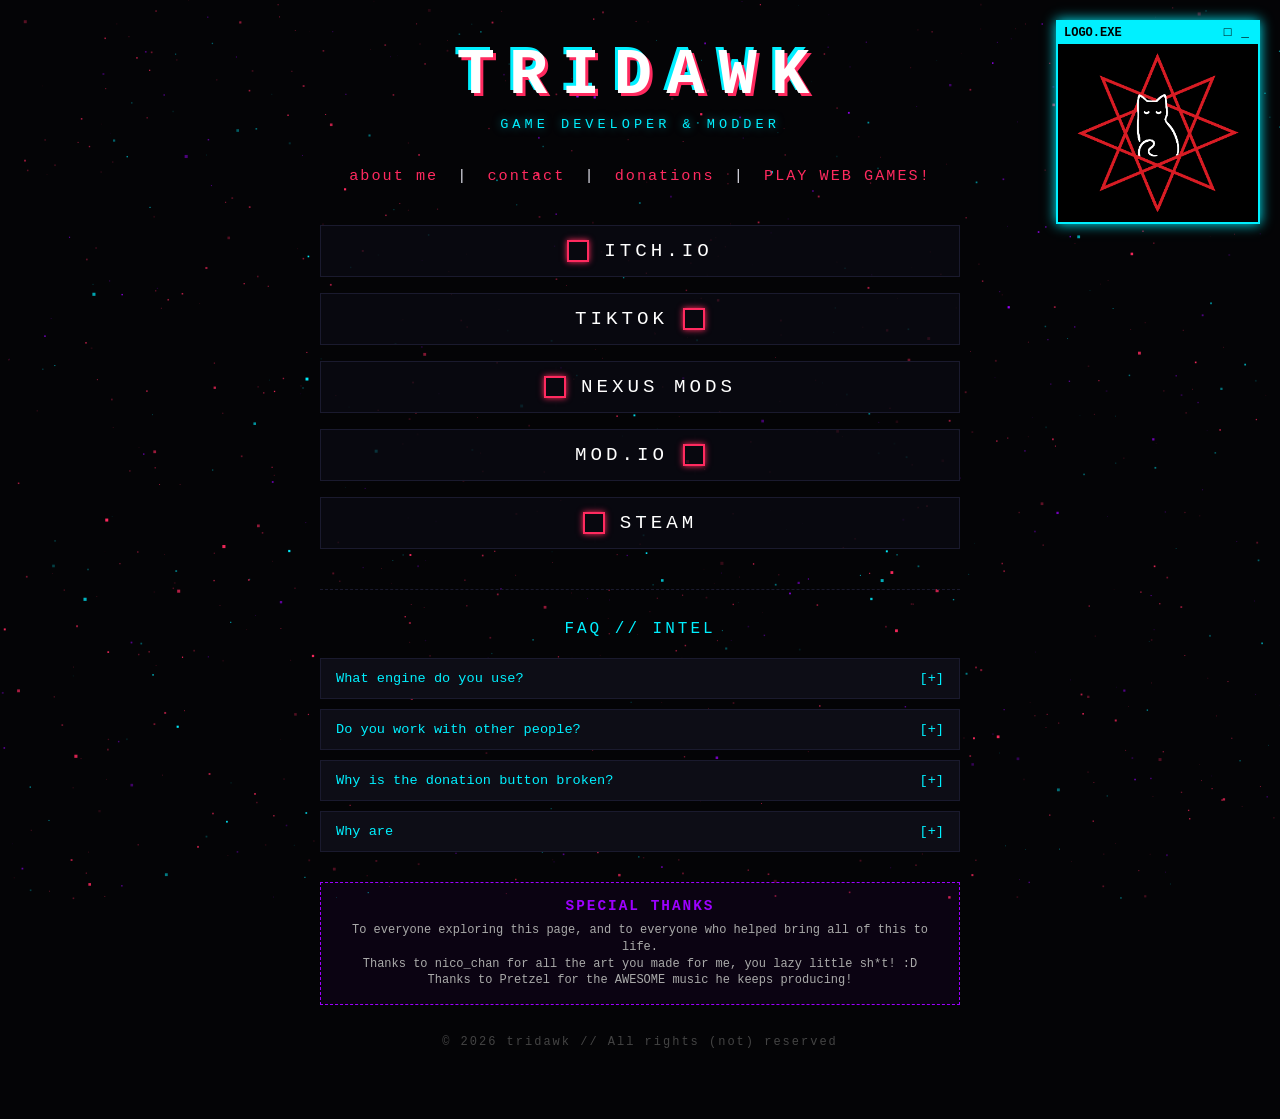
==== index.html @ 1ad796dc "Update index.html" ====
<!DOCTYPE html>
<html lang="es">
<head>
    <meta charset="UTF-8">
    <meta name="viewport" content="width=device-width, initial-scale=1.0">
    <title>tridawk</title>

    <link rel="icon" type="image/png" sizes="48x48" href="logo.png">
    <link rel="shortcut icon" href="logo.png">
    
    <meta name="description" content="Official website of tridawk. Indie developer, mods, and web games.">
    <style>
        :root {
            --bg-color: #040406;
            --text-color: #dcdce6;
            --pink-accent: #ff2a5f;
            --cyan-accent: #00f0ff;
            --purple-accent: #9d00ff;
            --red-accent: #ff0000;
            --border-color: #1a1a2e;
        }

        body {
            background-color: var(--bg-color);
            color: var(--text-color);
            font-family: 'Courier New', Courier, monospace;
            margin: 0;
            padding: 0;
            display: flex;
            flex-direction: column;
            align-items: center;
            min-height: 100vh;
            overflow-x: hidden;
            user-select: none;
        }

        #logo-corner {
            position: fixed;
            top: 20px;
            right: 20px;
            width: 200px;
            height: 200px;
            border: 2px solid var(--cyan-accent);
            box-shadow: 0 0 12px var(--cyan-accent);
            overflow: hidden;
            z-index: 100;
            background: #000;
            display: flex;
            flex-direction: column;
            transition: width 0.3s cubic-bezier(0.4, 0, 0.2, 1), height 0.3s cubic-bezier(0.4, 0, 0.2, 1), box-shadow 0.3s;
        }

        /* minimized */
        #logo-corner.minimized {
            height: 30px !important;
            width: 110px !important;
            box-shadow: 0 0 6px var(--cyan-accent);
        }

        /* Maximized */
        #logo-corner.expanded {
            top: 0 !important;
            left: 0 !important;
            width: 100vw !important;
            height: 100vh !important;
            z-index: 1000;
            box-shadow: none;
            border: none;
            background: rgba(0, 0, 0, 0.95);
        }

        .window-titlebar {
            background: var(--cyan-accent);
            color: #000;
            height: 22px;
            display: flex;
            justify-content: space-between;
            align-items: center;
            padding: 0 6px;
            font-size: 0.75rem;
            font-weight: bold;
            cursor: move; 
        }

        #logo-corner.expanded .window-titlebar {
            height: 35px;
            padding: 0 15px;
            font-size: 0.9rem;
            cursor: default;
        }

        .window-controls {
            display: flex;
            gap: 4px;
        }

        .win-btn {
            background: none;
            border: none;
            color: #000;
            font-family: inherit;
            font-weight: bold;
            font-size: 0.8rem;
            cursor: pointer;
            padding: 0 3px;
            line-height: 1;
        }

        .win-btn:hover {
            color: var(--pink-accent);
        }

        .btn-download {
            display: none;
        }

        #logo-corner.expanded .btn-download {
            display: inline-block;
        }

        #logo-corner img {
            width: 100%;
            height: calc(100% - 22px);
            object-fit: cover;
            transition: opacity 0.2s;
            cursor: zoom-in;
        }

        #logo-corner.expanded img {
            height: calc(100vh - 35px);
            object-fit: contain;
            cursor: zoom-out;
        }

        #logo-corner.minimized img {
            display: none;
        }

        /*background */
        #bgCanvas {
            position: fixed;
            top: 0;
            left: 0;
            width: 100%;
            height: 100%;
            z-index: -1;
            pointer-events: none;
        }

        .container {
            max-width: 680px;
            width: 100%;
            padding: 40px 20px;
            box-sizing: border-box;
            text-align: center;
            z-index: 1;
        }

        /*neoneffect*/
        h1 {
            font-size: 4rem;
            letter-spacing: 14px;
            color: #fff;
            margin: 0 0 5px 0;
            text-transform: uppercase;
            text-shadow: 3px 3px var(--pink-accent), -3px -3px var(--cyan-accent);
            animation: glitchTitle 4s infinite;
        }

        @keyframes glitchTitle {
            0% { transform: translate(0); }
            20% { transform: translate(-2px, 2px); }
            40% { transform: translate(-2px, -2px); }
            60% { transform: translate(2px, 2px); }
            80% { transform: translate(2px, -2px); }
            100% { transform: translate(0); }
        }

        .subtitle {
            font-size: 0.85rem;
            color: var(--cyan-accent);
            letter-spacing: 4px;
            text-transform: uppercase;
            margin-bottom: 35px;
            text-shadow: 0 0 8px rgba(0, 240, 255, 0.5);
        }

        /*nav bar */
        .nav-bar {
            margin-bottom: 40px;
            font-size: 0.95rem;
            letter-spacing: 2px;
        }

        .nav-link {
            color: var(--pink-accent);
            text-decoration: none;
            cursor: pointer;
            transition: all 0.2s ease;
            padding: 0 8px;
            display: inline-block;
        }

        .nav-link:hover {
            color: var(--cyan-accent);
            text-shadow: 0 0 10px var(--pink-accent);
            transform: translateY(-2px);
        }

        /* Links Grid */
        .links-grid {
            display: flex;
            flex-direction: column;
            gap: 16px;
            margin-top: 10px;
        }

        .link-row {
            display: flex;
            align-items: center;
            justify-content: center;
            gap: 15px;
            text-decoration: none;
            color: #fff;
            font-size: 1.2rem;
            letter-spacing: 4px;
            padding: 14px;
            border: 1px solid var(--border-color);
            transition: all 0.25s ease;
            background: rgba(10, 10, 18, 0.8);
            position: relative;
            overflow: hidden;
        }

        .link-row:hover {
            border-color: var(--cyan-accent);
            background: rgba(0, 240, 255, 0.08);
            transform: scale(1.02);
            color: var(--cyan-accent);
            box-shadow: 0 0 15px rgba(0, 240, 255, 0.2);
        }

        /* icon boxez<z */
        .icon-box {
            width: 18px;
            height: 18px;
            border: 2px solid var(--pink-accent);
            box-shadow: 0 0 6px var(--pink-accent);
            display: inline-block;
            transition: all 0.3s ease;
        }

        .link-row:hover .icon-box {
            border-color: var(--cyan-accent);
            box-shadow: 0 0 10px var(--cyan-accent);
            transform: rotate(90deg) scale(1.1);
        }

        /* FAQ Section */
        .faq-section {
            margin-top: 40px;
            border-top: 1px dashed var(--border-color);
            padding-top: 30px;
            text-align: left;
        }

        .faq-title {
            color: var(--cyan-accent);
            font-size: 1rem;
            text-align: center;
            margin-bottom: 20px;
            letter-spacing: 3px;
            text-transform: uppercase;
        }

        .faq-item {
            border: 1px solid var(--border-color);
            margin-bottom: 10px;
            background: #0d0d16;
            transition: border-color 0.2s;
        }

        .faq-item:hover {
            border-color: var(--purple-accent);
        }

        .faq-question {
            padding: 12px 15px;
            cursor: pointer;
            font-size: 0.85rem;
            color: var(--cyan-accent);
            display: flex;
            justify-content: space-between;
            align-items: center;
        }

        .faq-answer {
            padding: 0 15px 12px 15px;
            font-size: 0.8rem;
            color: #999;
            line-height: 1.5;
            display: none;
            border-top: 1px dashed var(--border-color);
        }

        .faq-item.active .faq-answer {
            display: block;
            padding-top: 10px;
        }

        /* Special Thanks Section */
        .special-thanks {
            margin-top: 30px;
            padding: 15px;
            background: rgba(157, 0, 255, 0.05);
            border: 1px dashed var(--purple-accent);
            text-align: center;
        }

        .special-thanks h3 {
            color: var(--purple-accent);
            font-size: 0.9rem;
            letter-spacing: 2px;
            margin: 0 0 8px 0;
            text-transform: uppercase;
        }

        .special-thanks p {
            color: #aaa;
            font-size: 0.75rem;
            margin: 0;
            line-height: 1.4;
        }

        /* Modals */
        .modal {
            display: none;
            position: fixed;
            top: 0;
            left: 0;
            width: 100%;
            height: 100%;
            background: rgba(2, 2, 5, 0.9);
            backdrop-filter: blur(6px);
            z-index: 100;
            justify-content: center;
            align-items: center;
        }

        .modal-content {
            background: #090910;
            border: 2px solid var(--pink-accent);
            padding: 30px;
            max-width: 520px;
            width: 90%;
            max-height: 85vh;
            overflow-y: auto;
            position: relative;
            text-align: center;
            box-shadow: 0 0 30px rgba(255, 42, 95, 0.3);
        }

        .close-btn {
            position: absolute;
            top: 10px;
            right: 15px;
            color: #666;
            font-size: 1.4rem;
            cursor: pointer;
            transition: color 0.2s;
        }

        .close-btn:hover {
            color: var(--cyan-accent);
        }

        /* Game Selector Menu */
        .game-selector {
            display: flex;
            justify-content: center;
            gap: 6px;
            margin-bottom: 12px;
            flex-wrap: wrap;
        }

        .game-btn {
            background: #111;
            color: var(--text-color);
            border: 1px solid var(--border-color);
            padding: 6px 10px;
            font-family: inherit;
            font-size: 0.7rem;
            cursor: pointer;
            letter-spacing: 1px;
            transition: all 0.2s ease;
        }

        .game-btn:hover, .game-btn.active {
            border-color: var(--cyan-accent);
            color: var(--cyan-accent);
            background: rgba(0, 240, 255, 0.1);
            box-shadow: 0 0 8px rgba(0, 240, 255, 0.3);
        }

        .game-screen {
            display: none;
            flex-direction: column;
            align-items: center;
        }

        .game-screen.active {
            display: flex;
        }

        .score-board {
            font-size: 0.8rem;
            color: var(--pink-accent);
            margin-bottom: 6px;
            letter-spacing: 2px;
            font-weight: bold;
            display: flex;
            gap: 15px;
            justify-content: center;
        }

        canvas.game-canvas {
            border: 2px solid var(--pink-accent);
            background: #000;
            cursor: pointer;
            outline: none;
            box-shadow: 0 0 12px rgba(255, 42, 95, 0.2);
            touch-action: none;
        }

        .game-hint {
            font-size: 0.7rem;
            color: var(--cyan-accent);
            margin-top: 8px;
            letter-spacing: 1px;
            display: block;
        }

        /* Mobile Controls */
        .mobile-controls {
            display: flex;
            flex-direction: column;
            align-items: center;
            gap: 5px;
            margin-top: 12px;
            width: 100%;
            transition: opacity 0.3s ease;
        }

        /* deactivated*/
        .mobile-controls.disabled-controls {
            opacity: 0.25;
            pointer-events: none;
        }

        @media (hover: hover) and (pointer: fine) {
            .mobile-controls {
                display: none !important;
            }
        }

        .touch-row {
            display: flex;
            gap: 8px;
            justify-content: center;
        }

        .touch-btn {
            background: rgba(15, 15, 25, 0.8);
            color: var(--cyan-accent);
            border: 1px solid var(--cyan-accent);
            width: 44px;
            height: 44px;
            font-family: inherit;
            font-size: 1.1rem;
            display: flex;
            align-items: center;
            justify-content: center;
            border-radius: 4px;
            user-select: none;
            touch-action: manipulation;
        }

        .touch-btn:active {
            background: var(--cyan-accent);
            color: #000;
        }

        footer {
            margin-top: auto;
            padding: 30px 0;
            font-size: 0.75rem;
            color: #444;
            letter-spacing: 2px;
        }
    </style>
</head>
<body>

    <!-- widnow-->
    <div id="logo-corner">
        <div class="window-titlebar" id="logo-titlebar">
            <span>LOGO.EXE</span>
            <div class="window-controls">
                <button class="win-btn btn-download" title="Descargar" onclick="downloadLogo(); event.stopPropagation();">⤓</button>
                <button class="win-btn" title="Maximizar" onclick="toggleMaximizeLogo(); event.stopPropagation();">□</button>
                <button class="win-btn" title="Minimizar" onclick="toggleMinimizeLogo(); event.stopPropagation();">_</button>
            </div>
        </div>

        <img id="logo-img" src="tridawk.png" alt="tridawk Logo" onclick="expandLogoWindow()" onerror="this.alt='ALR, SOMETHING IS MISSING'">
    </div>

    <!-- Particle Background -->
    <canvas id="bgCanvas"></canvas>

    <div class="container">
        <h1>tridawk</h1>
        <div class="subtitle">Game Developer & Modder</div>

        <!-- Top Navigation -->
        <div class="nav-bar">
            <span class="nav-link" onclick="openModal('aboutModal')">about me</span> | 
            <span class="nav-link" onclick="openModal('contactModal')">contact</span> | 
            <span class="nav-link" onclick="openModal('donationsModal')">donations</span> | 
            <span class="nav-link" onclick="openModal('gamesModal')">PLAY WEB GAMES!</span>
        </div>

        <!-- Links Grid -->
        <div class="links-grid">
            <a class="link-row" href="https://tridawk.itch.io" target="_blank">
                <span class="icon-box"></span>
                <span>ITCH.IO</span>
            </a>

            <a class="link-row" href="https://www.tiktok.com/@tridawk" target="_blank">
                <span>TIKTOK</span>
                <span class="icon-box"></span>
            </a>

            <a class="link-row" href="https://www.nexusmods.com/profile/tridawk/mods?gameId=4205" target="_blank">
                <span class="icon-box"></span>
                <span>NEXUS MODS</span>
            </a>

            <a class="link-row" href="https://mod.io/u/tridawk/" target="_blank">
                <span>MOD.IO</span>
                <span class="icon-box"></span>
            </a>

            <a class="link-row" href="https://steamcommunity.com/id/tridawk/" target="_blank">
                <span class="icon-box"></span>
                <span>STEAM</span>
            </a>
        </div>

        <!-- FAQ SECTION -->
        <div class="faq-section">
            <div class="faq-title">FAQ // INTEL</div>
            
            <div class="faq-item">
                <div class="faq-question" onclick="toggleFaq(this)">What engine do you use? <span>[+]</span></div>
                <div class="faq-answer">Mostly Unity 2022.3.62f1.<br>Yes.<br>Specifically 2022.3.62f1.</div>
            </div>

            <div class="faq-item">
                <div class="faq-question" onclick="toggleFaq(this)">Do you work with other people? <span>[+]</span></div>
                <div class="faq-answer">It depends. While I manage Unity development alone, when it comes to art or 3D assets, nico_chan is usually the one who makes it happen! When he feels like it! :D<br>And whenever I need music, I know Pretzel won't let me down ;) <br> Nico should learn a thing or two from Pretzel...</div>
            </div>

            <div class="faq-item">
                <div class="faq-question" onclick="toggleFaq(this)">Why is the donation button broken? <span>[+]</span></div>
                <div class="faq-answer">It is (not) broken, it's a feature. Your presence is payment enough.</div>
            </div>

            <div class="faq-item">
                <div class="faq-question" onclick="toggleFaq(this)">Why are <span>[+]</span></div>
                <div class="faq-answer">X̨͉̝̜͈̦̬̄̋̊́̇ͧ̒̅͒ͯ̃̀̀͢͝ͅD̰̮̫̭̼̺͍̂͑ͦ͐̑ͧ̑̒ͨ̒͊͆̇ͪ͂̑̂̈́͋͛̕̕̚͟͜͞͡X̨͉̝̜͈̦̬̄̋̊́̇ͧ̒̅͒ͯ̃̀̀͢͝ͅD̰̮̫̭̼̺͍̂͑ͦ͐̑ͧ̑̒ͨ̒͊͆̇ͪ͂̑̂̈́͋͛̕̕̚͟͜͞͡fdffdX̨͉̝̜͈̦̬̄̋̊́̇ͧ̒̅͒ͯ̃̀̀͢͝ͅD̰̮̫̭̼̺͍̂͑ͦ͐̑ͧ̑̒ͨ̒͊͆̇ͪ͂̑̂̈́͋͛̕̕̚͟͜͞͡X̨͉̝̜͈̦̬̄̋̊́̇ͧ̒̅͒ͯ̃̀̀͢͝ͅD̰̮̫̭̼̺͍̂͑ͦ͐̑ͧ̑̒ͨ̒͊͆̇ͪ͂̑̂̈́͋͛̕̕̚͟͜͞͡X̨͉̝̜͈̦̬̄̋̊́̇ͧ̒̅͒ͯ̃̀̀͢͝ͅD̰̮̫̭̼̺͍̂͑ͦ͐̑ͧ̑̒ͨ̒͊͆̇ͪ͂̑̂̈́͋͛̕̕̚͟͜͞͡X̨͉̝̜͈̦̬̄̋̊́̇ͧ̒̅͒ͯ̃̀̀͢͝ͅD̰̮̫̭̼̺͍̂͑ͦ͐̑ͧ̑̒ͨ̒͊͆̇ͪ͂̑̂̈́͋͛̕̕̚͟͜͞͡X̨͉̝̜͈̦̬̄̋̊́̇ͧ̒̅͒ͯ̃̀̀͢͝ͅD̰̮̫̭̼̺͍̂͑ͦ͐̑ͧ̑̒ͨ̒͊͆̇ͪ͂̑̂̈́͋͛̕̕̚͟͜͞͡X̨͉̝̜͈̦̬̄̋̊́̇ͧ̒̅͒ͯ̃̀̀͢͝ͅD̰̮̂͑ͦ̕hjg̫̭̼̺͍͐̑ͧ̑̒ͨ̒͊͆̇ͪ͂̑̂̈́͋͛̕̚͟͜͞͡X̨͉̝̜͈̦̬̄̋̊́̇ͧ̒̅͒ͯ̃̀̀͢͝ͅD̰̮̫̭̼̺͍̂͑ͦ͐̑ͧ̑̒ͨ̒͊͆̇ͪ͂̑̂̈́͋͛̕̕̚͟͜͞͡X̨͉̝̜͈̦̬̄̋̊́̇ͧ̒̅͒ͯ̃̀̀͢͝ͅD̰̮̫̭̼̺͍̂͑ͦ͐̑ͧ̑̒ͨ̒͊͆̇ͪ͂̑̂̈́͋͛̕̕̚͟͜͞͡X̨͉̝̜͈̦̬̄̋̊́̇ͧ̒̅͒ͯ̃̀̀͢͝ͅD̰̮̫̭̼̺͍̂͑ͦ͐̑ͧ̑̒ͨ̒͊͆̇ͪ͂̑̂̈́͋͛̕̕̚͟͜͞͡X̨͉̝̜͈̦̬̄̋̊́̇ͧ̒̅͒ͯ̃̀̀͢͝ͅD̰̮̫̭̼̺͍̂͑ͦ͐̑ͧ̑̒ͨ̒͊͆̇ͪ͂̑̂̈́͋͛̕̕̚͟͜͞͡X̨͉̝̜͈̦̬̄̋̊́̇ͧ̒̅͒ͯ̃̀̀͢͝ͅD̰̮̫̭̼̺͍̂͑ͦ͐̑ͧ̑̒ͨ̒͊͆̇ͪ͂̑̂̈́͋͛̕̕̚͟͜͞͡dfX̨͉̝̜͈̦̬̄̋̊́̇ͧ̒̅͒ͯ̃̀̀͢͝ͅD̰̮̂͑ͦ̕̕<br>̫̭̼̺͍͐̑ͧ̑̒ͨ̒͊͆̇ͪ͂̑̂̈́͋͛̚͟͜͞͡X̨͉̝̜͈̦̬̄̋̊́̇ͧ̒̅͒ͯ̃̀̀͢͝ͅD̰̮̫̭̼̺͍̂͑ͦ͐̑ͧ̑̒ͨ̒͊͆̇ͪ͂̑̂̈́͋͛̕̕̚͟͜͞͡X̨͉̝̜͈̦̬̄̋̊́̇ͧ̒̅͒ͯ̃̀̀͢͝ͅD̰̂͑̕fsdͦX̨͉̝̜͈̦̬̄̋̊́̇ͧ̒̅͒ͯ̃̀̀͢͝ͅD̰̮̫̭̼̺͍̂͑ͦ͐̑ͧ̑̒ͨ̒͊͆̇ͪ͂̑̂̈́͋͛̕̕̚͟͜͞͡X̨͉̝̜͈̦̬̄̋̊́̇ͧ̒̅͒ͯ̃̀̀͢͝ͅD̰̮̫̭̂͑ͦ͐̑ͧ̑̒ͨ̒͊͆̕̕̚͟͜Xͅdsf̨͉̝̜͈̦̬̄̋̊́̇ͧ̒̅͒ͯ̃̀̀͢͝D̰̮̫̭̼̺͍̂͑ͦ͐̑ͧ̑̒ͨ̒͊͆̇ͪ͂̑̂̈́͋͛̕̕̚͟͜͞͡X̨͉̝̜͈̦̬̄̋̊́̇ͧ̒̅͒ͯ̃̀̀͢͝ͅD̰̮̫̭̼̺͍̂͑ͦ͐̑ͧ̑̒ͨ̒͊͆̇ͪ͂̑̂̈́͋͛̕̕̚͟͜͞͡X̨͉̝̜͈̦̬̄̋̊́̇ͧ̒̅͒ͯ̃̀̀͢͝ͅD̰̮̫̭̼̺͍̂͑ͦ͐̑ͧ̑̒ͨ̒͊͆̇ͪ͂̑̂̈́͋͛̕̕̚͟͜͞͡X̨͉̝̜͈̦̬̄̋̊́̇ͧ̒̅͒ͯ̃̀̀͢͝ͅD̰̮̫̭̼̺̂͑ͦ͐̑ͧ̑̒ͨ̒͊͆̇ͪ͂̑̂̈́͋̕̕̚͟͜͞͡<br>͍̼̺͍͛̇ͪ͂̑̂̈́͋͛͞͡X̨͉̝̜͈̦̬̄̋̊́̇ͧ̒̅͒ͯ̃̀̀͢͝ͅD̰̮̫̭̼̺͍̮̫̭̼̺͍̂͑ͦ͐̑ͧ̑̒ͨ̒͊͆̇ͪ͂̑̂̈́͋͛͐̑ͧ̑̒ͨ̒͊͆̇ͪ͂̑̂̈́͋͛̕̕̚̕̚͟͜͟͜͞͡͞͡X̄̋̊͝ͅX̨͉̝̜͈̦̬̄̋̊́̇ͧ̒̅͒ͯ̃̀̀͢͝ͅD̰̮̫̭̼̺͍̂͑ͦ͐̑ͧ̑̒ͨ̒͊͆̇ͪ͂̑̂̈́͋͛̕̕̚͟͜͞͡X̨͉̝̜͈̦̬̄̋̊́̇ͧ̒̅͒ͯ̃̀̀͢͝ͅD̰̮̫̭̼̺͍̂͑ͦ͐̑ͧ̑̒ͨ̒͊͆̇ͪ͂̑̂̈́͋͛̕̕̚͟͜͞͡X̨͉̝̜͈̦̬̄̋̊́̇ͧ̒̅͒ͯ̃̀̀͢͝ͅD̰̮̫̭̼̺͍̂͑ͦ͐̑ͧ̑̒ͨ̒͊͆̇ͪ͂̑̂̈́͋͛̕̕̚͟͜͞͡X̨͉̝̜͈̦̬̄̋̊́̇ͧ̒̅͒ͯ̃̀̀͢͝ͅD̰̮̫̭̂͑ͦ͐̑ͧ̑̒ͨ̒͊͆̇̕̕̚͟͜dfddsf̼̺͍ͪ͂̑̂̈́͋͛͞͡X̨͉̝̜͈̦̬̄̋̊́̇ͧ̒̅͒ͯ̃̀̀͢͝ͅD̰̮̫̭̼̺͍̂͑ͦ͐̑ͧ̑̒ͨ̒͊͆̇ͪ͂̑̂̈́͋͛̕̕̚͟͜͞͡X̨͉̝̜͈̦̬̄̋̊́̇ͧ̒̅͒ͯ̃̀̀͢͝ͅD̨̰̮̫̭̼̺͍͉̝̜͈̦̬̂͑ͦ͐̑ͧ̑̒ͨ̒͊͆̇ͪ͂̑̂̈́͋͛́̇ͧ̒̅͒ͯ̃̀̀̕̕̚͟͜͢͞͡D̰̮̫̭̼̺͍̂͑ͦ͐̑ͧ̑̒ͨ̒͊͆̇ͪ͂̑̂̈́͋͛̕̕̚͟͜͞͡.</div>
            </div>
        </div>

        <!-- SPECIAL THANKS SECTION -->
        <div class="special-thanks">
            <h3>Special Thanks</h3>
            <p>To everyone exploring this page, and to everyone who helped bring all of this to life.<br>Thanks to nico_chan for all the art you made for me, you lazy little sh*t! :D<br>Thanks to Pretzel for the AWESOME music he keeps producing!</p>
        </div>

        <footer>
            &copy; 2026 tridawk // All rights (not) reserved
        </footer>
    </div>

    <!-- ABOUT ME MODAL -->
    <div id="aboutModal" class="modal">
        <div class="modal-content">
            <span class="close-btn" onclick="closeModal('aboutModal')">&times;</span>
            <h2 style="color:var(--pink-accent); letter-spacing: 3px;">ABOUT ME</h2>
            <p style="line-height: 1.6; color:#F4F4F4; font-size: 0.9rem;">Indie game developer and modder. I really, REALLY love Undertale and Deltarune, both games inspired me to create my own projects.<br>I also post stuff on TikTok once every never xd</p>
            <p style="line-height: 1.6; color:#9b9b9b; font-size: 1rem;">#1 Hater of nico_chan</p>
        </div>
    </div>

    <!-- CONTACT MODAL -->
    <div id="contactModal" class="modal">
        <div class="modal-content">
            <span class="close-btn" onclick="closeModal('contactModal')">&times;</span>
            <h2 style="color:var(--cyan-accent); letter-spacing: 3px;">CONTACT</h2>
            <p style="color:#aaa; font-size: 0.9rem;">For complaints, suggestions, or even if you're just bored:</p>
            <p><a href="mailto:trdawk@gmail.com" style="color:var(--pink-accent); text-decoration:none; border-bottom: 1px dashed var(--pink-accent);">trdawk@gmail.com</a></p>
        </div>
    </div>

    <!-- DONATIONS MODAL -->
    <div id="donationsModal" class="modal">
        <div class="modal-content">
            <span class="close-btn" onclick="closeModal('donationsModal')">&times;</span>
            <h2 style="color:var(--pink-accent); letter-spacing: 3px;">DONATIONS</h2>
            <p style="margin-top:20px;">
                <button onclick="alert('Nope.');" style="background:#111; color:var(--cyan-accent); border:1px solid var(--cyan-accent); padding:10px 20px; font-family:inherit; cursor:pointer; letter-spacing: 2px;">
                    Donate!
                </button>
            </p>
        </div>
    </div>

    <!-- WEB GAMES MODAL -->
    <div id="gamesModal" class="modal">
        <div class="modal-content" style="max-width: 480px;">
            <span class="close-btn" onclick="closeModal('gamesModal')">&times;</span>
            <h2 style="color:var(--cyan-accent); letter-spacing: 3px; margin-bottom: 12px;">WEB GAMES!</h2>
            
            <!-- Game Selector Buttons -->
            <div class="game-selector">
                <button class="game-btn active" onclick="selectGame('snake')">SNEIK</button>
                <button class="game-btn" onclick="selectGame('tetris')">TETORIS</button>
                <button class="game-btn" onclick="selectGame('runner')">RUNNER</button>
                <button class="game-btn" onclick="selectGame('dodge')">DODGE</button>
            </div>

            <!-- 1. sneik -->
            <div id="snake-screen" class="game-screen active">
                <div class="score-board">
                    <span>SCORE: <span id="snakeScore">0</span></span>
                    <span style="color:var(--cyan-accent)">BEST: <span id="snakeBest">0</span></span>
                </div>
                <canvas id="snakeCanvas" class="game-canvas" width="240" height="240" tabindex="0"></canvas>
                <div class="game-hint">Click to play<br>[ with Arrows ]</div>
                
                <div id="snake-controls" class="mobile-controls disabled-controls">
                    <div class="touch-row"><div class="touch-btn" onclick="handleInput('ArrowUp')">▲</div></div>
                    <div class="touch-row">
                        <div class="touch-btn" onclick="handleInput('ArrowLeft')">◄</div>
                        <div class="touch-btn" onclick="handleInput('ArrowDown')">▼</div>
                        <div class="touch-btn" onclick="handleInput('ArrowRight')">►</div>
                    </div>
                </div>
            </div>

            <!-- 2. tetoris -->
            <div id="tetris-screen" class="game-screen">
                <div class="score-board">
                    <span>SCORE: <span id="tetrisScore">0</span></span>
                    <span style="color:var(--cyan-accent)">BEST: <span id="tetrisBest">0</span></span>
                </div>
                <canvas id="tetrisCanvas" class="game-canvas" width="180" height="260" tabindex="0"></canvas>
                <div class="game-hint">Click to play with <br>[ Left/Right: Move | Up: Rotate | Down: Drop ]</div>
                
                <div id="tetris-controls" class="mobile-controls disabled-controls">
                    <div class="touch-row"><div class="touch-btn" onclick="handleInput('ArrowUp')">↻</div></div>
                    <div class="touch-row">
                        <div class="touch-btn" onclick="handleInput('ArrowLeft')">◄</div>
                        <div class="touch-btn" onclick="handleInput('ArrowDown')">▼</div>
                        <div class="touch-btn" onclick="handleInput('ArrowRight')">►</div>
                    </div>
                </div>
            </div>

            <!-- 3. RUNNER -->
            <div id="runner-screen" class="game-screen">
                <div class="score-board">
                    <span>DIST: <span id="runnerScore">0</span>m</span>
                    <span style="color:var(--cyan-accent)">BEST: <span id="runnerBest">0</span>m</span>
                </div>
                <canvas id="runnerCanvas" class="game-canvas" width="220" height="260" tabindex="0"></canvas>
                <div class="game-hint">Click to play with <br>[ Left / Right Arrows to switch lanes ]</div>
                
                <div id="runner-controls" class="mobile-controls disabled-controls">
                    <div class="touch-row">
                        <div class="touch-btn" style="width: 80px;" onclick="handleInput('ArrowLeft')">◄ LEFT</div>
                        <div class="touch-btn" style="width: 80px;" onclick="handleInput('ArrowRight')">RIGHT ►</div>
                    </div>
                </div>
            </div>

            <!-- 4. dodge -->
            <div id="dodge-screen" class="game-screen">
                <div class="score-board">
                    <span>TIME: <span id="dodgeScore">0.0</span>s</span>
                    <span style="color:var(--cyan-accent)">BEST: <span id="dodgeBest">0.0</span>s</span>
                </div>
                <canvas id="dodgeCanvas" class="game-canvas" width="240" height="240" tabindex="0"></canvas>
                <div class="game-hint">Click to play with <br>[ Arrow keys to move square inside box ]</div>
                
                <div id="dodge-controls" class="mobile-controls disabled-controls">
                    <div class="touch-row"><div class="touch-btn" ontouchstart="keys['ArrowUp']=true" ontouchend="keys['ArrowUp']=false">▲</div></div>
                    <div class="touch-row">
                        <div class="touch-btn" ontouchstart="keys['ArrowLeft']=true" ontouchend="keys['ArrowLeft']=false">◄</div>
                        <div class="touch-btn" ontouchstart="keys['ArrowDown']=true" ontouchend="keys['ArrowDown']=false">▼</div>
                        <div class="touch-btn" ontouchstart="keys['ArrowRight']=true" ontouchend="keys['ArrowRight']=false">►</div>
                    </div>
                </div>
            </div>
        </div>
    </div>

    <script>
        const logoWin = document.getElementById('logo-corner');
        const logoImg = document.getElementById('logo-img');
        const logoTitlebar = document.getElementById('logo-titlebar');

        if (window.innerWidth <= 768) {
            logoWin.classList.add('minimized');
        }

        /* click in tha pic, maximize - demaximice */
        function expandLogoWindow() {
            if (logoWin.classList.contains('minimized')) {
                logoWin.classList.remove('minimized');
            } else {
                logoWin.classList.toggle('expanded');
            }
        }

        /*  button more of the same */
        function toggleMaximizeLogo() {
            logoWin.classList.remove('minimized');
            logoWin.classList.toggle('expanded');
        }

        /* buton restore */
        function toggleMinimizeLogo() {
            logoWin.classList.remove('expanded');
            logoWin.classList.toggle('minimized');
        }

        /* click in the title bar, minimize / restor*/
        let isDragging = false;
        let dragOffset = { x: 0, y: 0 };
        let hasMoved = false;

        logoTitlebar.addEventListener('click', (e) => {
            if (hasMoved) return;
            toggleMinimizeLogo();
        });

        /* logic to drag arund the window */
        logoTitlebar.addEventListener('mousedown', (e) => {
            if (e.target.tagName === 'BUTTON' || logoWin.classList.contains('expanded')) return;
            
            isDragging = true;
            hasMoved = false;
            dragOffset.x = e.clientX - logoWin.offsetLeft;
            dragOffset.y = e.clientY - logoWin.offsetTop;
        });

        window.addEventListener('mousemove', (e) => {
            if (!isDragging) return;
            hasMoved = true;
            let left = e.clientX - dragOffset.x;
            let top = e.clientY - dragOffset.y;

            // limitss
            left = Math.max(0, Math.min(window.innerWidth - logoWin.offsetWidth, left));
            top = Math.max(0, Math.min(window.innerHeight - logoWin.offsetHeight, top));

            logoWin.style.left = left + 'px';
            logoWin.style.top = top + 'px';
            logoWin.style.right = 'auto';
        });

        window.addEventListener('mouseup', () => {
            isDragging = false;
        });

        /* downlod */
        function downloadLogo() {
            const link = document.createElement('a');
            link.href = logoImg.src;
            link.download = 'tridawk.png';
            document.body.appendChild(link);
            link.click();
            document.body.removeChild(link);
        }

        // Particle background
        const bgCanvas = document.getElementById('bgCanvas');
        const bgCtx = bgCanvas.getContext('2d');
        let particles = [];

        function resizeBg() {
            bgCanvas.width = window.innerWidth;
            bgCanvas.height = window.innerHeight;
        }
        window.addEventListener('resize', resizeBg);
        resizeBg();

        for (let i = 0; i < 1000; i++) {
            let isFast = Math.random() < 0.2;
            particles.push({
                x: Math.random() * bgCanvas.width,
                y: Math.random() * bgCanvas.height,
                size: isFast ? Math.random() * 2.2 + 1 : Math.random() * 1.4 + 0.5,
                color: Math.random() > 0.4 ? '#ff2a5f' : (Math.random() > 0.5 ? '#00f0ff' : '#9d00ff'),
                speedY: isFast ? -(Math.random() * 2.0 + 1.0) : -(Math.random() * 0.5 + 0.1),
                opacity: isFast ? Math.random() * 0.9 + 0.3 : Math.random() * 0.6 + 0.1
            });
        }

        function animateBg() {
            bgCtx.clearRect(0, 0, bgCanvas.width, bgCanvas.height);
            particles.forEach(p => {
                bgCtx.globalAlpha = p.opacity;
                bgCtx.fillStyle = p.color;
                bgCtx.fillRect(p.x, p.y, p.size, p.size);
                p.y += p.speedY;
                if (p.y < 0) {
                    p.y = bgCanvas.height;
                    p.x = Math.random() * bgCanvas.width;
                }
            });
            requestAnimationFrame(animateBg);
        }
        animateBg();

        // Modal faq & games logic
        let focusedCanvas = null;
        let activeGameName = 'snake';

        function openModal(id) {
            document.getElementById(id).style.display = 'flex';
        }

        function closeModal(id) {
            document.getElementById(id).style.display = 'none';
            stopAllGames();
            document.querySelectorAll('.mobile-controls').forEach(ctrl => ctrl.classList.add('disabled-controls'));
        }

        window.onclick = function(event) {
            if (event.target.classList.contains('modal')) {
                event.target.style.display = 'none';
                stopAllGames();
                document.querySelectorAll('.mobile-controls').forEach(ctrl => ctrl.classList.add('disabled-controls'));
            }
        };

        function toggleFaq(element) {
            const item = element.parentElement;
            const wasActive = item.classList.contains('active');
            document.querySelectorAll('.faq-item').forEach(el => {
                el.classList.remove('active');
                el.querySelector('.faq-question span').innerText = '[+]';
            });
            if (!wasActive) {
                item.classList.add('active');
                element.querySelector('span').innerText = '[-]';
            }
        }

        function selectGame(gameName) {
            stopAllGames();
            activeGameName = gameName;
            document.querySelectorAll('.game-btn').forEach(btn => btn.classList.remove('active'));
            document.querySelectorAll('.game-screen').forEach(scr => scr.classList.remove('active'));
            
            document.querySelectorAll('.mobile-controls').forEach(ctrl => ctrl.classList.add('disabled-controls'));

            event.target.classList.add('active');
            document.getElementById(`${gameName}-screen`).classList.add('active');

            if (gameName === 'snake') resetSnakeState();
            if (gameName === 'tetris') resetTetrisState();
            if (gameName === 'runner') resetRunnerState();
            if (gameName === 'dodge') resetDodgeState();
        }

        function stopAllGames() {
            focusedCanvas = null;
            clearInterval(snakeInterval);
            clearInterval(tetrisInterval);
            clearInterval(runnerInterval);
            clearInterval(dodgeInterval);
            snakeInterval = tetrisInterval = runnerInterval = dodgeInterval = null;
        }

        function handleInput(keyName) {
            if (activeGameName === 'snake') {
                if (keyName === "ArrowUp" && sDy === 0) { sDx = 0; sDy = -1; }
                if (keyName === "ArrowDown" && sDy === 0) { sDx = 0; sDy = 1; }
                if (keyName === "ArrowLeft" && sDx === 0) { sDx = -1; sDy = 0; }
                if (keyName === "ArrowRight" && sDx === 0) { sDx = 1; sDy = 0; }
            } else if (activeGameName === 'tetris') {
                if (keyName === "ArrowLeft") { tPiece.pos.x--; if (checkCollision(tPiece.pos, tPiece.matrix)) tPiece.pos.x++; }
                if (keyName === "ArrowRight") { tPiece.pos.x++; if (checkCollision(tPiece.pos, tPiece.matrix)) tPiece.pos.x--; }
                if (keyName === "ArrowUp") { 
                    let rotated = rotateMatrix(tPiece.matrix);
                    let oldMatrix = tPiece.matrix;
                    tPiece.matrix = rotated;
                    if (checkCollision(tPiece.pos, tPiece.matrix)) tPiece.matrix = oldMatrix;
                }
                if (keyName === "ArrowDown") dropTetris();
                drawTetris();
            } else if (activeGameName === 'runner') {
                if (keyName === "ArrowLeft" && targetLane > 0) targetLane--;
                if (keyName === "ArrowRight" && targetLane < 2) targetLane++;
            }
        }

        window.addEventListener("keydown", e => {
            if (focusedCanvas && ["ArrowUp", "ArrowDown", "ArrowLeft", "ArrowRight", " "].includes(e.key)) {
                e.preventDefault();
            }
        });

        // sneik
        const sCanvas = document.getElementById("snakeCanvas");
        const sCtx = sCanvas.getContext("2d");
        const sGrid = 20, sTile = sCanvas.width / sGrid;
        let snake = [{x: 5, y: 5}], food = {x: 2, y: 2}, sDx = 0, sDy = 0, snakeInterval = null, snakeScore = 0, snakeBest = 0;

        function resetSnakeState() {
            snake = [{x: 5, y: 5}]; sDx = 0; sDy = 0; snakeScore = 0; 
            document.getElementById("snakeScore").innerText = 0; 
            spawnFood();
            sCtx.fillStyle = "#000"; sCtx.fillRect(0,0,sCanvas.width,sCanvas.height);
            sCtx.fillStyle = "#00f0ff"; sCtx.fillRect(food.x*sGrid, food.y*sGrid, sGrid-2, sGrid-2);
            sCtx.fillStyle = "#ff2a5f"; snake.forEach(p => sCtx.fillRect(p.x*sGrid, p.y*sGrid, sGrid-2, sGrid-2));
        }

        function resetSnake() {
            if (snakeScore > snakeBest) { snakeBest = snakeScore; document.getElementById("snakeBest").innerText = snakeBest; }
            resetSnakeState();
        }

        function spawnFood() {
            do {
                food.x = Math.floor(Math.random() * sTile);
                food.y = Math.floor(Math.random() * sTile);
            } while (snake.some(segment => segment.x === food.x && segment.y === food.y));
        }

        function runSnake() {
            if (sDx !== 0 || sDy !== 0) {
                const head = {x: snake[0].x + sDx, y: snake[0].y + sDy};
                if (head.x < 0 || head.x >= sTile || head.y < 0 || head.y >= sTile || snake.some(p => p.x === head.x && p.y === head.y)) {
                    resetSnake(); return;
                }
                snake.unshift(head);
                if (head.x === food.x && head.y === food.y) {
                    snakeScore += 1;
                    document.getElementById("snakeScore").innerText = snakeScore;
                    spawnFood();
                } else {
                    snake.pop();
                }
            }
            sCtx.fillStyle = "#000"; sCtx.fillRect(0,0,sCanvas.width,sCanvas.height);
            sCtx.fillStyle = "#00f0ff"; sCtx.fillRect(food.x*sGrid, food.y*sGrid, sGrid-2, sGrid-2);
            sCtx.fillStyle = "#ff2a5f"; snake.forEach(p => sCtx.fillRect(p.x*sGrid, p.y*sGrid, sGrid-2, sGrid-2));
        }

        sCanvas.addEventListener("click", () => {
            stopAllGames(); focusedCanvas = sCanvas; sCanvas.focus(); resetSnakeState();
            document.getElementById("snake-controls").classList.remove('disabled-controls');
            snakeInterval = setInterval(runSnake, 110);
        });

        window.addEventListener("keydown", e => { if (focusedCanvas === sCanvas) handleInput(e.key); });

        // tetoris
        const tCanvas = document.getElementById("tetrisCanvas");
        const tCtx = tCanvas.getContext("2d");
        const tRows = 13, tCols = 9, tSize = 20;
        let tBoard = Array(tRows).fill().map(() => Array(tCols).fill(0));
        let tetrisInterval = null, tetrisScore = 0, tetrisBest = 0;

        const tetrominos = [
            { matrix: [[1,1,1,1]], color: '#F2FF00' },
            { matrix: [[1,1],[1,1]], color: '#ff2a5f' },
            { matrix: [[0,1,0],[1,1,1]], color: '#9d00ff' },
            { matrix: [[1,0,0],[1,1,1]], color: '#FF5D00' },
            { matrix: [[0,0,1],[1,1,1]], color: '#0055ff' },
            { matrix: [[0,1,1],[1,1,0]], color: '#00FF2A' },
            { matrix: [[1,1,0],[0,1,1]], color: '#00FFEA' }
        ];
        let tPiece = { pos: {x: 3, y: 0}, matrix: tetrominos[0].matrix, color: tetrominos[0].color };

        function resetTetrisState() {
            tBoard = Array(tRows).fill().map(() => Array(tCols).fill(0));
            tetrisScore = 0;
            document.getElementById("tetrisScore").innerText = 0;
            spawnTetrisPiece();
            drawTetris();
        }

        function resetTetris() {
            if (tetrisScore > tetrisBest) { tetrisBest = tetrisScore; document.getElementById("tetrisBest").innerText = tetrisBest; }
            resetTetrisState();
        }

        function spawnTetrisPiece() {
            const t = tetrominos[Math.floor(Math.random() * tetrominos.length)];
            tPiece = { pos: {x: 3, y: 0}, matrix: t.matrix, color: t.color };
            if (checkCollision(tPiece.pos, tPiece.matrix)) {
                resetTetris();
            }
        }

        function checkCollision(pos, matrix) {
            for (let r = 0; r < matrix.length; r++) {
                for (let c = 0; c < matrix[r].length; c++) {
                    if (matrix[r][c]) {
                        let newX = pos.x + c;
                        let newY = pos.y + r;
                        if (newX < 0 || newX >= tCols || newY >= tRows) return true;
                        if (newY >= 0 && tBoard[newY][newX]) return true;
                    }
                }
            }
            return false;
        }

        function rotateMatrix(matrix) {
            return matrix[0].map((_, index) => matrix.map(row => row[index]).reverse());
        }

        function mergePiece() {
            tPiece.matrix.forEach((row, r) => {
                row.forEach((val, c) => {
                    if (val && tPiece.pos.y + r >= 0) {
                        tBoard[tPiece.pos.y + r][tPiece.pos.x + c] = tPiece.color;
                    }
                });
            });
        }

        function clearLines() {
            let linesCleared = 0;
            outer: for (let r = tRows - 1; r >= 0; r--) {
                for (let c = 0; c < tCols; c++) {
                    if (!tBoard[r][c]) continue outer;
                }
                tBoard.splice(r, 1);
                tBoard.unshift(Array(tCols).fill(0));
                linesCleared++;
                r++;
            }
            if (linesCleared > 0) {
                tetrisScore += linesCleared * 100;
                document.getElementById("tetrisScore").innerText = tetrisScore;
            }
        }

        function dropTetris() {
            tPiece.pos.y++;
            if (checkCollision(tPiece.pos, tPiece.matrix)) {
                tPiece.pos.y--;
                mergePiece();
                clearLines();
                spawnTetrisPiece();
            }
            drawTetris();
        }

        function drawTetris() {
            tCtx.fillStyle = "#000"; tCtx.fillRect(0,0,tCanvas.width,tCanvas.height);
            tBoard.forEach((row, r) => row.forEach((val, c) => {
                if (val) { tCtx.fillStyle = val; tCtx.fillRect(c*tSize, r*tSize, tSize-1, tSize-1); }
            }));
            tPiece.matrix.forEach((row, r) => row.forEach((val, c) => {
                if (val) { tCtx.fillStyle = tPiece.color; tCtx.fillRect((c + tPiece.pos.x)*tSize, (r + tPiece.pos.y)*tSize, tSize-1, tSize-1); }
            }));
        }

        tCanvas.addEventListener("click", () => {
            stopAllGames(); focusedCanvas = tCanvas; tCanvas.focus(); resetTetrisState();
            document.getElementById("tetris-controls").classList.remove('disabled-controls');
            tetrisInterval = setInterval(dropTetris, 350);
        });

        window.addEventListener("keydown", e => { if (focusedCanvas === tCanvas) handleInput(e.key); });

        // runner
        const rCanvas = document.getElementById("runnerCanvas");
        const rCtx = rCanvas.getContext("2d");
        const lanes = [45, 102, 159];
        let targetLane = 1, playerX = lanes[1];
        let runnerObstacles = [], runnerInterval = null, runnerScore = 0, runnerBest = 0, lastSpawnY = -150;

        function resetRunnerState() {
            targetLane = 1;
            playerX = lanes[1];
            runnerObstacles = [];
            runnerScore = 0;
            lastSpawnY = -150;
            document.getElementById("runnerScore").innerText = 0;
            rCtx.fillStyle = "#000"; rCtx.fillRect(0,0,rCanvas.width,rCanvas.height);
            rCtx.strokeStyle = "#1a1a2e"; rCtx.lineWidth = 2; rCtx.beginPath(); rCtx.moveTo(76, 0); rCtx.lineTo(76, 260); rCtx.moveTo(144, 0); rCtx.lineTo(144, 260); rCtx.stroke();
            rCtx.fillStyle = "#00f0ff"; rCtx.fillRect(playerX, 210, 16, 20);
        }

        function resetRunner() {
            if (runnerScore > runnerBest) { runnerBest = runnerScore; document.getElementById("runnerBest").innerText = runnerBest; }
            resetRunnerState();
        }

        function runRunner() {
            runnerScore += 1;
            document.getElementById("runnerScore").innerText = runnerScore;

            let currentSpeed = 3.5 + Math.min(3.5, Math.floor(runnerScore / 250) * 0.5);
            let minGap = 90;

            lastSpawnY += currentSpeed;
            if (lastSpawnY > minGap) {
                let availableLanes = [0, 1, 2];
                let countToSpawn = Math.random() < 0.4 ? 2 : 1;
                for(let i = 0; i < countToSpawn; i++) {
                    let randIndex = Math.floor(Math.random() * availableLanes.length);
                    let chosenLane = availableLanes.splice(randIndex, 1)[0];
                    runnerObstacles.push({ lane: chosenLane, y: -30 });
                }
                lastSpawnY = 0;
            }

            let targetX = lanes[targetLane];
            playerX += (targetX - playerX) * 0.35;

            rCtx.fillStyle = "#000"; rCtx.fillRect(0,0,rCanvas.width,rCanvas.height);

            rCtx.strokeStyle = "#1a1a2e";
            rCtx.lineWidth = 2;
            rCtx.beginPath();
            rCtx.moveTo(76, 0); rCtx.lineTo(76, 260);
            rCtx.moveTo(144, 0); rCtx.lineTo(144, 260);
            rCtx.stroke();

            runnerObstacles.forEach((obs, index) => {
                obs.y += currentSpeed;
                rCtx.fillStyle = "#ff2a5f";
                rCtx.fillRect(lanes[obs.lane], obs.y, 16, 22);

                let obsCenterX = lanes[obs.lane] + 8;
                let playerCenterX = playerX + 8;
                if (obs.y > 195 && obs.y < 232 && Math.abs(playerCenterX - obsCenterX) < 10) {
                    resetRunner();
                }

                if (obs.y > 280) runnerObstacles.splice(index, 1);
            });

            rCtx.fillStyle = "#00f0ff";
            rCtx.fillRect(playerX, 210, 16, 20);
        }

        rCanvas.addEventListener("click", () => {
            stopAllGames(); focusedCanvas = rCanvas; rCanvas.focus(); resetRunnerState();
            document.getElementById("runner-controls").classList.remove('disabled-controls'); 
            runnerInterval = setInterval(runRunner, 25);
        });

        window.addEventListener("keydown", e => { if (focusedCanvas === rCanvas) handleInput(e.key); });

// dodgin
        const dCanvas = document.getElementById("dodgeCanvas");
        const dCtx = dCanvas.getContext("2d");
        
        dCanvas.width = 400;
        dCanvas.height = 400;
        let dodgeBox = { x: 74, y: 74, size: 252 };
        let dPlayer = { x: 200, y: 200, size: 10, speed: 2.2 };
        let dBullets = [];
        let dodgeInterval = null, dodgeTime = 0, dodgeBest = 0, keys = {};
        let lastBlasterTime = 0;

        let currentPhase = 1; 
        let phaseTimer = 0;
        let nextPhaseSwitchTime = 30 + Math.random() * 15; 
        let fadeAlpha = 0; 

        let lastHomingTime = 0;
        let lastWallDirection = -1;
        let lastWallSpawnTime = 0;
        let wallPhaseDelay = 0; 

        let isDead = false;
        let fatalBullet = null;
        let deathFlashTimer = 0;

        function resetDodgeState() {
            dPlayer.x = dodgeBox.x + dodgeBox.size / 2 - dPlayer.size / 2;
            dPlayer.y = dodgeBox.y + dodgeBox.size / 2 - dPlayer.size / 2;
            dBullets = [];
            dodgeTime = 0;
            lastBlasterTime = 0;
            lastHomingTime = 0;
            lastWallSpawnTime = 0;
            wallPhaseDelay = 0;
            currentPhase = 1;
            phaseTimer = 0;
            fadeAlpha = 0;
            isDead = false;
            fatalBullet = null;
            nextPhaseSwitchTime = 30 + Math.random() * 15;
            document.getElementById("dodgeScore").innerText = "0.0";
            
            dCtx.fillStyle = "#000"; dCtx.fillRect(0, 0, dCanvas.width, dCanvas.height);
            dCtx.strokeStyle = "#00f0ff"; dCtx.lineWidth = 2; dCtx.strokeRect(dodgeBox.x, dodgeBox.y, dodgeBox.size, dodgeBox.size);
            dCtx.fillStyle = "#00f0ff"; dCtx.fillRect(dPlayer.x, dPlayer.y, dPlayer.size, dPlayer.size);
        }

        function triggerDeath(bullet) {
            if (isDead) return;
            isDead = true;
            fatalBullet = bullet;
            
            if (dodgeTime > dodgeBest) { 
                dodgeBest = dodgeTime; 
                document.getElementById("dodgeBest").innerText = dodgeBest.toFixed(1); 
            }
            
            document.getElementById("dodgeScore").innerText = dodgeTime.toFixed(1);
            deathFlashTimer = 40; 
        }

        function spawnSansPattern() {
            let now = Date.now();

            if (currentPhase === 1) {
                let canSpawnBlaster = (now - lastBlasterTime) >= 8000;
                let canSpawnHoming = (now - lastHomingTime) >= 5000;

                if (canSpawnHoming) {
                    lastHomingTime = now;
                    let startSide = Math.floor(Math.random() * 4);
                    let bx = 0, by = 0;
                    let spawnDist = 70;

                    if (startSide === 0) { bx = dodgeBox.x + Math.random() * dodgeBox.size; by = dodgeBox.y - spawnDist; }
                    else if (startSide === 1) { bx = dodgeBox.x + Math.random() * dodgeBox.size; by = dodgeBox.y + dodgeBox.size + spawnDist; }
                    else if (startSide === 2) { bx = dodgeBox.x - spawnDist; by = dodgeBox.y + Math.random() * dodgeBox.size; }
                    else { bx = dodgeBox.x + dodgeBox.size + spawnDist; by = dodgeBox.y + Math.random() * dodgeBox.size; }

                    let targetX = dPlayer.x + dPlayer.size / 2;
                    let targetY = dPlayer.y + dPlayer.size / 2;
                    let angle = Math.atan2(targetY - by, targetX - bx);
                    let homingSpeed = 2.0;

                    dBullets.push({
                        type: "homing",
                        x: bx, y: by,
                        vx: Math.cos(angle) * homingSpeed,
                        vy: Math.sin(angle) * homingSpeed,
                        w: 8, h: 8
                    });
                }

                if (Math.random() < 0.12 && canSpawnBlaster) {
                    lastBlasterTime = now;
                    let isVertical = Math.random() > 0.5;
                    dBullets.push({
                        type: "blaster",
                        timer: 0, chargeTime: 30, duration: 10,
                        isVertical: isVertical,
                        x: isVertical ? dPlayer.x - 4 : dodgeBox.x,
                        y: isVertical ? dodgeBox.y : dPlayer.y - 4,
                        w: isVertical ? 20 : dodgeBox.size,
                        h: isVertical ? dodgeBox.size : 20
                    });
                } 
                else if (Math.random() < 0.08) {
                    let side = Math.floor(Math.random() * 4);
                    let b = { type: "bone", x: 0, y: 0, vx: 0, vy: 0, w: 6, h: 20 };
                    let speed = 1.8 + Math.random() * 0.8;
                    let spawnDistance = 60;

                    if (side === 0) { b.x = dodgeBox.x + Math.random() * (dodgeBox.size - 6); b.y = dodgeBox.y - spawnDistance; b.vy = speed; }
                    else if (side === 1) { b.x = dodgeBox.x + Math.random() * (dodgeBox.size - 6); b.y = dodgeBox.y + dodgeBox.size + spawnDistance; b.vy = -speed; }
                    else if (side === 2) { b.w = 20; b.h = 6; b.x = dodgeBox.x - spawnDistance; b.y = dodgeBox.y + Math.random() * (dodgeBox.size - 6); b.vx = speed; }
                    else { b.w = 20; b.h = 6; b.x = dodgeBox.x + dodgeBox.size + spawnDistance; b.y = dodgeBox.y + Math.random() * (dodgeBox.size - 6); b.vx = -speed; }
                    dBullets.push(b);
                }
            } 
            else if (currentPhase === 2) {
                if (Math.random() < 0.045) {
                    let isVertical = Math.random() > 0.5;
                    dBullets.push({
                        type: "aimed_laser",
                        timer: 0, chargeTime: 22, duration: 8,
                        isVertical: isVertical,
                        x: isVertical ? dPlayer.x + dPlayer.size / 2 - 6 : dodgeBox.x,
                        y: isVertical ? dodgeBox.y : dPlayer.y + dPlayer.size / 2 - 6,
                        w: isVertical ? 12 : dodgeBox.size,
                        h: isVertical ? dodgeBox.size : 12
                    });
                }
            }
            else if (currentPhase === 3) {
                if (wallPhaseDelay > 0) {
                    wallPhaseDelay--;
                    return;
                }

                let canSpawnNewWall = true;
                for (let b of dBullets) {
                    if (b.type === "thin_wall") {
                        if (b.dir === 0 && b.y < dodgeBox.y + dodgeBox.size * 0.75) canSpawnNewWall = false;
                        if (b.dir === 1 && b.y > dodgeBox.y + dodgeBox.size * 0.25) canSpawnNewWall = false;
                        if (b.dir === 2 && b.x < dodgeBox.x + dodgeBox.size * 0.75) canSpawnNewWall = false;
                        if (b.dir === 3 && b.x > dodgeBox.x + dodgeBox.size * 0.25) canSpawnNewWall = false;
                    }
                }

                if (canSpawnNewWall && (now - lastWallSpawnTime) >= 180) {
                    lastWallSpawnTime = now;
                    let dir;
                    do {
                        dir = Math.floor(Math.random() * 4);
                    } while (dir === lastWallDirection);
                    lastWallDirection = dir;

                    let barThickness = 8; 
                    let minGap = 35;      
                    let maxGap = 60;     
                    let gapSize = minGap + Math.random() * (maxGap - minGap);
                    let speed = 2.94; 

                    if (dir === 0 || dir === 1) { 
                        let gapPos = dodgeBox.x + 10 + Math.random() * (dodgeBox.size - gapSize - 20);
                        let isTop = (dir === 0);

                        dBullets.push({ type: "thin_wall", dir: isTop ? 0 : 1, x: dodgeBox.x, y: isTop ? dodgeBox.y - 30 : dodgeBox.y + dodgeBox.size + 10, w: gapPos - dodgeBox.x, h: barThickness, vx: 0, vy: isTop ? speed : -speed });
                        dBullets.push({ type: "thin_wall", dir: isTop ? 0 : 1, x: gapPos + gapSize, y: isTop ? dodgeBox.y - 30 : dodgeBox.y + dodgeBox.size + 10, w: (dodgeBox.x + dodgeBox.size) - (gapPos + gapSize), h: barThickness, vx: 0, vy: isTop ? speed : -speed });
                    } else { 
                        let gapPos = dodgeBox.y + 10 + Math.random() * (dodgeBox.size - gapSize - 20);
                        let isLeft = (dir === 2);

                        dBullets.push({ type: "thin_wall", dir: isLeft ? 2 : 3, x: isLeft ? dodgeBox.x - 30 : dodgeBox.x + dodgeBox.size + 10, y: dodgeBox.y, w: barThickness, h: gapPos - dodgeBox.y, vx: isLeft ? speed : -speed, vy: 0 });
                        dBullets.push({ type: "thin_wall", dir: isLeft ? 2 : 3, x: isLeft ? dodgeBox.x - 30 : dodgeBox.x + dodgeBox.size + 10, y: gapPos + gapSize, w: barThickness, h: (dodgeBox.y + dodgeBox.size) - (gapPos + gapSize), vx: isLeft ? speed : -speed, vy: 0 });
                    }
                }
            }
        }

        function runDodge() {
            if (isDead) {
                deathFlashTimer--;
                dCtx.fillStyle = "#000"; 
                dCtx.fillRect(0, 0, dCanvas.width, dCanvas.height);
                
                dCtx.strokeStyle = "#00f0ff"; dCtx.lineWidth = 2; dCtx.strokeRect(dodgeBox.x, dodgeBox.y, dodgeBox.size, dodgeBox.size);
                dCtx.fillStyle = "#00f0ff"; dCtx.fillRect(dPlayer.x, dPlayer.y, dPlayer.size, dPlayer.size);

                if (fatalBullet && (deathFlashTimer % 4 < 2)) {
                    dCtx.fillStyle = "#ffffff";
                    dCtx.fillRect(fatalBullet.x, fatalBullet.y, fatalBullet.w, fatalBullet.h);
                }

                if (deathFlashTimer <= 0) {
                    resetDodgeState();
                }
                return;
            }

            dodgeTime += 0.03;
            phaseTimer += 0.03;

            document.getElementById("dodgeScore").innerText = dodgeTime.toFixed(1);

            if (phaseTimer >= nextPhaseSwitchTime) {
                fadeAlpha = 1.0; 
                let nextPhase;
                do {
                    nextPhase = Math.floor(Math.random() * 3) + 1;
                } while (nextPhase === currentPhase);

                currentPhase = nextPhase;
                phaseTimer = 0;
                
                dPlayer.x = dodgeBox.x + dodgeBox.size / 2 - dPlayer.size / 2;
                dPlayer.y = dodgeBox.y + dodgeBox.size / 2 - dPlayer.size / 2;
                
                if (currentPhase === 3) {
                    wallPhaseDelay = 40; 
                }
                
                nextPhaseSwitchTime = (currentPhase === 1) ? (30 + Math.random() * 15) : (15 + Math.random() * 5);
                dBullets = []; 
            }

            if (fadeAlpha > 0) fadeAlpha -= 0.03;

            spawnSansPattern();

            if (keys["ArrowLeft"]) dPlayer.x -= dPlayer.speed;
            if (keys["ArrowRight"]) dPlayer.x += dPlayer.speed;
            if (keys["ArrowUp"]) dPlayer.y -= dPlayer.speed;
            if (keys["ArrowDown"]) dPlayer.y += dPlayer.speed;

            if (dPlayer.x < dodgeBox.x) dPlayer.x = dodgeBox.x;
            if (dPlayer.x > dodgeBox.x + dodgeBox.size - dPlayer.size) dPlayer.x = dodgeBox.x + dodgeBox.size - dPlayer.size;
            if (dPlayer.y < dodgeBox.y) dPlayer.y = dodgeBox.y;
            if (dPlayer.y > dodgeBox.y + dodgeBox.size - dPlayer.size) dPlayer.y = dodgeBox.y + dodgeBox.size - dPlayer.size;

            dCtx.fillStyle = "#000"; dCtx.fillRect(0, 0, dCanvas.width, dCanvas.height);

            dCtx.strokeStyle = "#00f0ff";
            dCtx.lineWidth = 2;
            dCtx.strokeRect(dodgeBox.x, dodgeBox.y, dodgeBox.size, dodgeBox.size);

            for (let i = dBullets.length - 1; i >= 0; i--) {
                let bul = dBullets[i];

                if (bul.type === "bone" || bul.type === "homing" || bul.type === "thin_wall") {
                    bul.x += (bul.vx || 0);
                    bul.y += (bul.vy || 0);

                    dCtx.fillStyle = "#ff2a5f";
                    dCtx.fillRect(bul.x, bul.y, bul.w, bul.h);

                    if (
                        dPlayer.x < bul.x + bul.w &&
                        dPlayer.x + dPlayer.size > bul.x &&
                        dPlayer.y < bul.y + bul.h &&
                        dPlayer.y + dPlayer.size > bul.y
                    ) {
                        triggerDeath(bul);
                        return;
                    }

                    if (bul.x < -120 || bul.x > dCanvas.width + 120 || bul.y < -120 || bul.y > dCanvas.height + 120) {
                        dBullets.splice(i, 1);
                    }
                } 
                else if (bul.type === "blaster" || bul.type === "aimed_laser") {
                    bul.timer++;

                    if (bul.timer < bul.chargeTime) {
                        dCtx.strokeStyle = (bul.timer % 4 < 2) ? "rgba(255, 42, 95, 0.8)" : "rgba(255, 42, 95, 0.2)";
                        dCtx.lineWidth = 1;
                        dCtx.strokeRect(bul.x, bul.y, bul.w, bul.h);
                    } else if (bul.timer < bul.chargeTime + bul.duration) {
                        dCtx.fillStyle = "#ff2a5f";
                        dCtx.fillRect(bul.x, bul.y, bul.w, bul.h);

                        if (
                            dPlayer.x < bul.x + bul.w &&
                            dPlayer.x + dPlayer.size > bul.x &&
                            dPlayer.y < bul.y + bul.h &&
                            dPlayer.y + dPlayer.size > bul.y
                        ) {
                            triggerDeath(bul);
                            return;
                        }
                    } else {
                        dBullets.splice(i, 1);
                    }
                }
            }

            dCtx.fillStyle = "#00f0ff";
            dCtx.fillRect(dPlayer.x, dPlayer.y, dPlayer.size, dPlayer.size);

            if (fadeAlpha > 0) {
                dCtx.fillStyle = `rgba(0, 240, 255, ${fadeAlpha * 0.4})`;
                dCtx.fillRect(0, 0, dCanvas.width, dCanvas.height);
            }
        }

        dCanvas.addEventListener("click", () => {
            stopAllGames(); focusedCanvas = dCanvas; dCanvas.focus(); resetDodgeState();
            document.getElementById("dodge-controls").classList.remove('disabled-controls'); 
            dodgeInterval = setInterval(runDodge, 25);
        });

        window.addEventListener("keydown", e => { if (focusedCanvas === dCanvas) keys[e.key] = true; });
        window.addEventListener("keyup", e => { if (focusedCanvas === dCanvas) keys[e.key] = false; });
        </script>
</body>
</html>
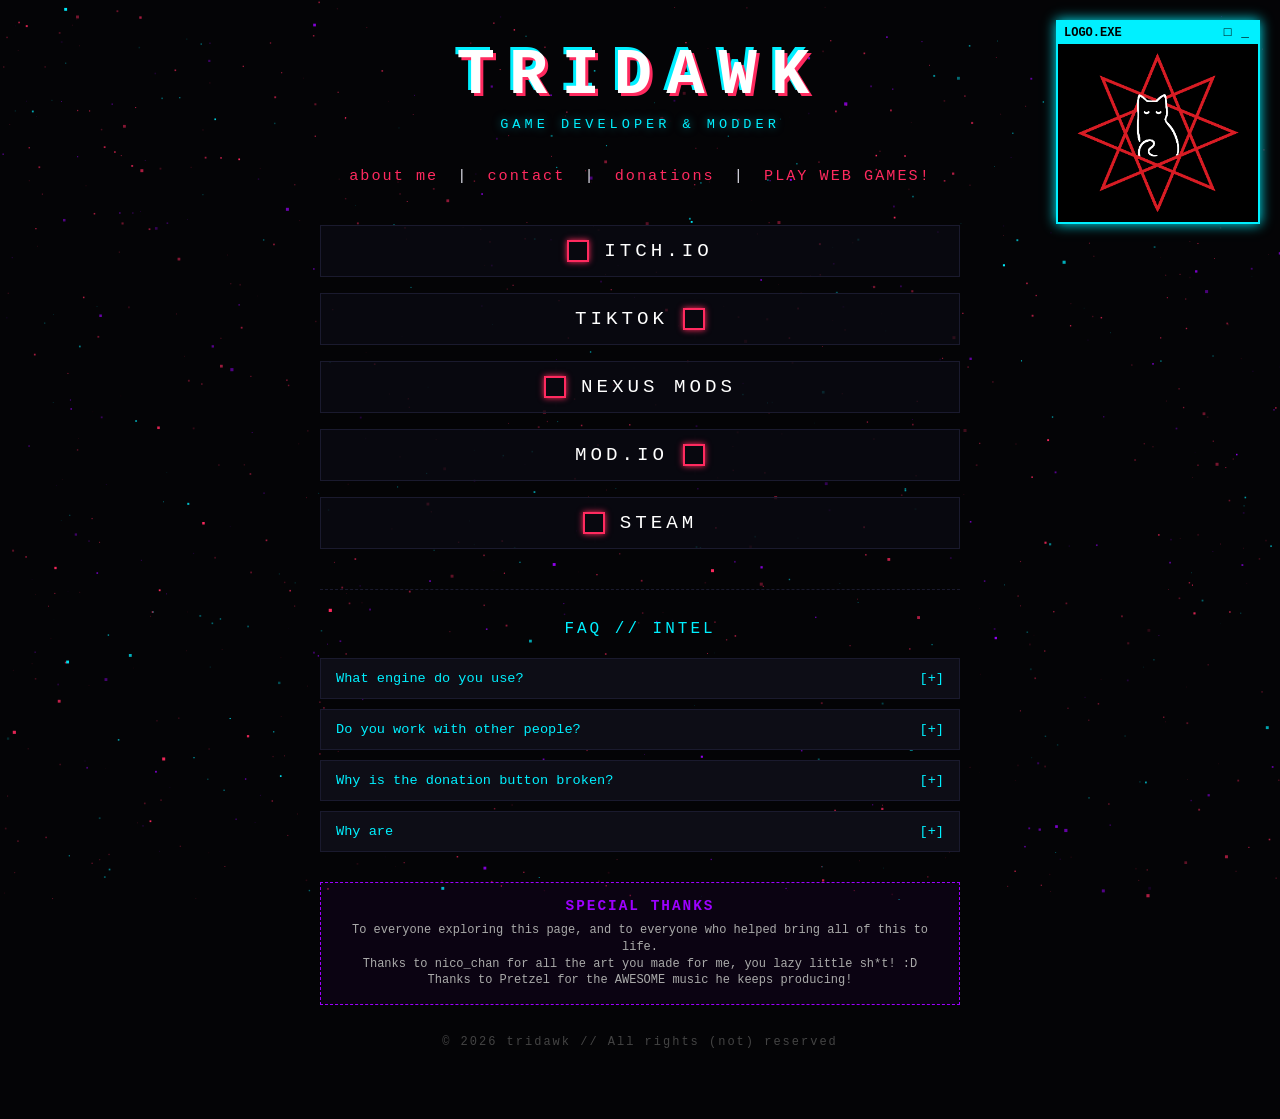
==== commit 96124638: "Update index.html" ====
--- a/index.html
+++ b/index.html
@@ -666,7 +666,7 @@
                     <span>SCORE: <span id="tetrisScore">0</span></span>
                     <span style="color:var(--cyan-accent)">BEST: <span id="tetrisBest">0</span></span>
                 </div>
-                <canvas id="tetrisCanvas" class="game-canvas" width="180" height="260" tabindex="0"></canvas>
+                <canvas id="tetrisCanvas" class="game-canvas" width="200" height="400" tabindex="0"></canvas>
                 <div class="game-hint">Click to play with <br>[ Left/Right: Move | Up: Rotate | Down: Drop ]</div>
                 
                 <div id="tetris-controls" class="mobile-controls disabled-controls">
@@ -982,39 +982,46 @@
         window.addEventListener("keydown", e => { if (focusedCanvas === sCanvas) handleInput(e.key); });
 
         // tetoris
-        const tCanvas = document.getElementById("tetrisCanvas");
+const tCanvas = document.getElementById("tetrisCanvas");
         const tCtx = tCanvas.getContext("2d");
-        const tRows = 13, tCols = 9, tSize = 20;
+        
+        const tRows = 20, tCols = 10, tSize = 20;
         let tBoard = Array(tRows).fill().map(() => Array(tCols).fill(0));
         let tetrisInterval = null, tetrisScore = 0, tetrisBest = 0;
+        let isClearingLines = false; 
 
         const tetrominos = [
-            { matrix: [[1,1,1,1]], color: '#F2FF00' },
-            { matrix: [[1,1],[1,1]], color: '#ff2a5f' },
-            { matrix: [[0,1,0],[1,1,1]], color: '#9d00ff' },
-            { matrix: [[1,0,0],[1,1,1]], color: '#FF5D00' },
-            { matrix: [[0,0,1],[1,1,1]], color: '#0055ff' },
-            { matrix: [[0,1,1],[1,1,0]], color: '#00FF2A' },
-            { matrix: [[1,1,0],[0,1,1]], color: '#00FFEA' }
+            { matrix: [[0,0,0,0],[1,1,1,1],[0,0,0,0],[0,0,0,0]], color: '#F2FF00' }, 
+            { matrix: [[1,1],[1,1]], color: '#ff2a5f' },                             
+            { matrix: [[0,1,0],[1,1,1],[0,0,0]], color: '#9d00ff' },                 
+            { matrix: [[1,0,0],[1,1,1],[0,0,0]], color: '#FF5D00' },                 
+            { matrix: [[0,0,1],[1,1,1],[0,0,0]], color: '#0055ff' },                 
+            { matrix: [[0,1,1],[1,1,0],[0,0,0]], color: '#00FF2A' },                 
+            { matrix: [[1,1,0],[0,1,1],[0,0,0]], color: '#00FFEA' }                  
         ];
         let tPiece = { pos: {x: 3, y: 0}, matrix: tetrominos[0].matrix, color: tetrominos[0].color };
 
         function resetTetrisState() {
             tBoard = Array(tRows).fill().map(() => Array(tCols).fill(0));
             tetrisScore = 0;
+            isClearingLines = false;
             document.getElementById("tetrisScore").innerText = 0;
             spawnTetrisPiece();
             drawTetris();
         }
 
         function resetTetris() {
-            if (tetrisScore > tetrisBest) { tetrisBest = tetrisScore; document.getElementById("tetrisBest").innerText = tetrisBest; }
+            if (tetrisScore > tetrisBest) { 
+                tetrisBest = tetrisScore; 
+                document.getElementById("tetrisBest").innerText = tetrisBest; 
+            }
             resetTetrisState();
         }
 
         function spawnTetrisPiece() {
             const t = tetrominos[Math.floor(Math.random() * tetrominos.length)];
-            tPiece = { pos: {x: 3, y: 0}, matrix: t.matrix, color: t.color };
+            const startX = Math.floor((tCols - t.matrix[0].length) / 2);
+            tPiece = { pos: {x: startX, y: 0}, matrix: t.matrix, color: t.color };
             if (checkCollision(tPiece.pos, tPiece.matrix)) {
                 resetTetris();
             }
@@ -1035,7 +1042,14 @@
         }
 
         function rotateMatrix(matrix) {
-            return matrix[0].map((_, index) => matrix.map(row => row[index]).reverse());
+            const N = matrix.length;
+            let result = Array(N).fill().map(() => Array(N).fill(0));
+            for (let r = 0; r < N; r++) {
+                for (let c = 0; c < N; c++) {
+                    result[c][N - 1 - r] = matrix[r][c];
+                }
+            }
+            return result;
         }
 
         function mergePiece() {
@@ -1048,52 +1062,86 @@
             });
         }
 
-        function clearLines() {
-            let linesCleared = 0;
-            outer: for (let r = tRows - 1; r >= 0; r--) {
-                for (let c = 0; c < tCols; c++) {
-                    if (!tBoard[r][c]) continue outer;
-                }
-                tBoard.splice(r, 1);
-                tBoard.unshift(Array(tCols).fill(0));
-                linesCleared++;
-                r++;
-            }
-            if (linesCleared > 0) {
-                tetrisScore += linesCleared * 100;
+        async function clearLines() {
+            let fullRows = [];
+            for (let r = 0; r < tRows; r++) {
+                if (tBoard[r].every(val => val !== 0)) {
+                    fullRows.push(r);
+                }
+            }
+
+            if (fullRows.length > 0) {
+                isClearingLines = true;
+                
+                for (let flash = 0; flash < 3; flash++) {
+                    fullRows.forEach(r => tBoard[r].fill('#FFFFFF'));
+                    drawTetris();
+                    await new Promise(res => setTimeout(res, 80));
+                    
+                    fullRows.forEach(r => tBoard[r].fill(0));
+                    drawTetris();
+                    await new Promise(res => setTimeout(res, 80));
+                }
+
+                fullRows.forEach(r => {
+                    tBoard.splice(r, 1);
+                    tBoard.unshift(Array(tCols).fill(0));
+                });
+
+                tetrisScore += fullRows.length * 100;
                 document.getElementById("tetrisScore").innerText = tetrisScore;
-            }
-        }
-
-        function dropTetris() {
+                isClearingLines = false;
+            }
+        }
+
+        async function dropTetris() {
+            if (isClearingLines) return;
+
             tPiece.pos.y++;
             if (checkCollision(tPiece.pos, tPiece.matrix)) {
                 tPiece.pos.y--;
                 mergePiece();
-                clearLines();
+                await clearLines();
                 spawnTetrisPiece();
             }
             drawTetris();
         }
 
         function drawTetris() {
-            tCtx.fillStyle = "#000"; tCtx.fillRect(0,0,tCanvas.width,tCanvas.height);
+            tCtx.fillStyle = "#000"; 
+            tCtx.fillRect(0, 0, tCanvas.width, tCanvas.height);
+
             tBoard.forEach((row, r) => row.forEach((val, c) => {
-                if (val) { tCtx.fillStyle = val; tCtx.fillRect(c*tSize, r*tSize, tSize-1, tSize-1); }
+                if (val) { 
+                    tCtx.fillStyle = val; 
+                    tCtx.fillRect(c * tSize, r * tSize, tSize - 1, tSize - 1); 
+                }
             }));
-            tPiece.matrix.forEach((row, r) => row.forEach((val, c) => {
-                if (val) { tCtx.fillStyle = tPiece.color; tCtx.fillRect((c + tPiece.pos.x)*tSize, (r + tPiece.pos.y)*tSize, tSize-1, tSize-1); }
-            }));
+
+            if (!isClearingLines) {
+                tPiece.matrix.forEach((row, r) => row.forEach((val, c) => {
+                    if (val) { 
+                        tCtx.fillStyle = tPiece.color; 
+                        tCtx.fillRect((c + tPiece.pos.x) * tSize, (r + tPiece.pos.y) * tSize, tSize - 1, tSize - 1); 
+                    }
+                }));
+            }
         }
 
         tCanvas.addEventListener("click", () => {
-            stopAllGames(); focusedCanvas = tCanvas; tCanvas.focus(); resetTetrisState();
+            stopAllGames(); 
+            focusedCanvas = tCanvas; 
+            tCanvas.focus(); 
+            resetTetrisState();
             document.getElementById("tetris-controls").classList.remove('disabled-controls');
+            if (tetrisInterval) clearInterval(tetrisInterval);
             tetrisInterval = setInterval(dropTetris, 350);
         });
 
-        window.addEventListener("keydown", e => { if (focusedCanvas === tCanvas) handleInput(e.key); });
-
+        window.addEventListener("keydown", e => { 
+            if (focusedCanvas === tCanvas && !isClearingLines) handleInput(e.key); 
+        });
+        
         // runner
         const rCanvas = document.getElementById("runnerCanvas");
         const rCtx = rCanvas.getContext("2d");
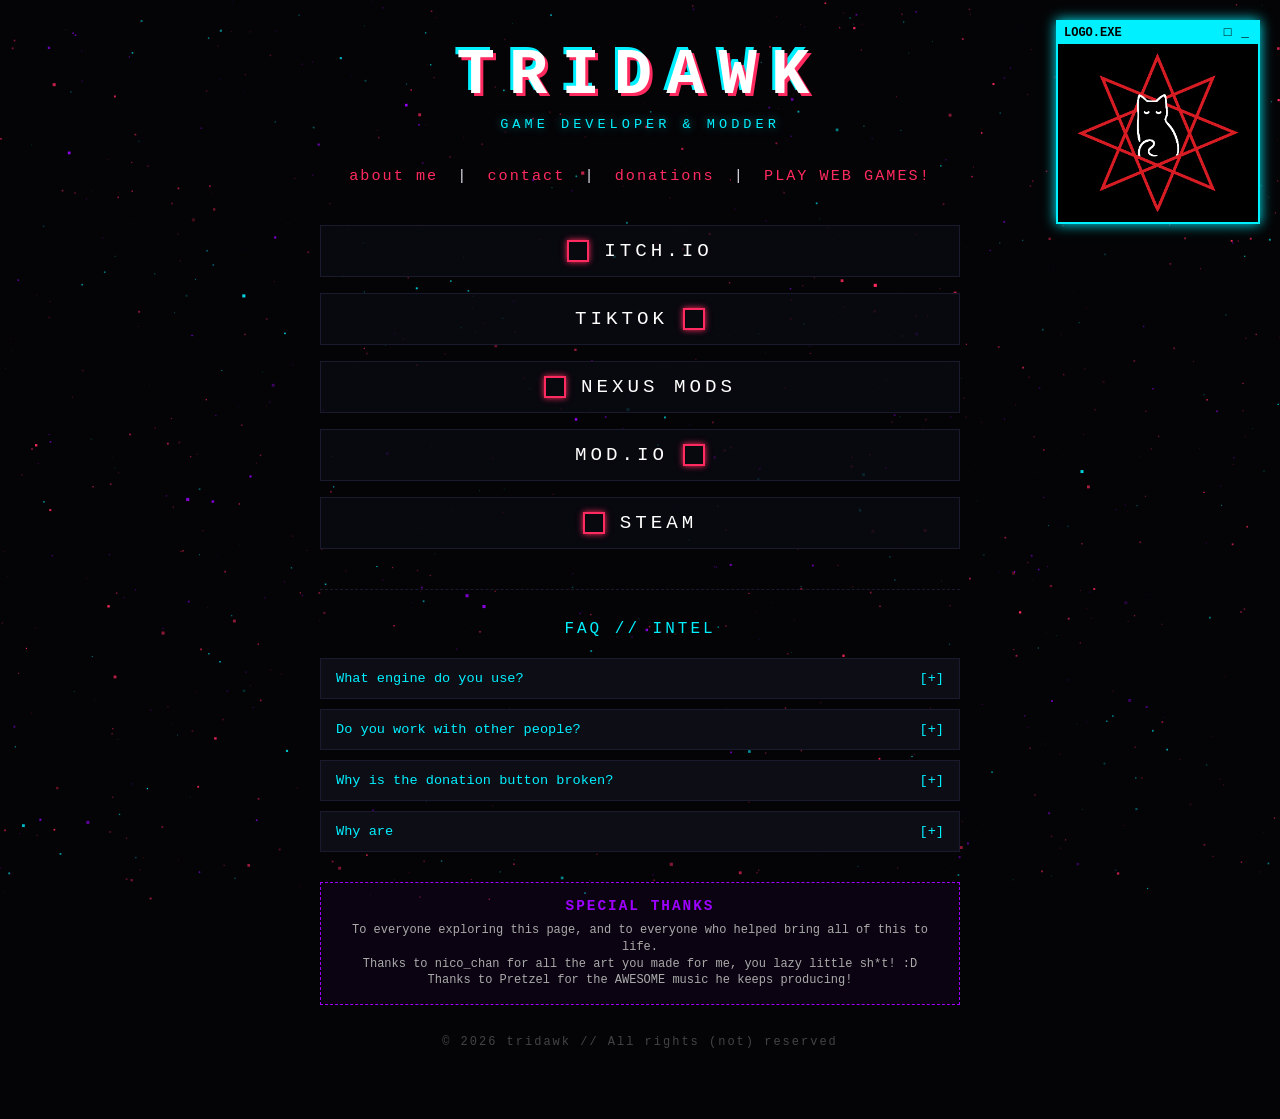
==== commit 915d9c4b: "Update index.html" ====
--- a/index.html
+++ b/index.html
@@ -1224,7 +1224,7 @@
         window.addEventListener("keydown", e => { if (focusedCanvas === rCanvas) handleInput(e.key); });
 
 // dodgin
-        const dCanvas = document.getElementById("dodgeCanvas");
+const dCanvas = document.getElementById("dodgeCanvas");
         const dCtx = dCanvas.getContext("2d");
         
         dCanvas.width = 400;
@@ -1243,7 +1243,7 @@
         let lastHomingTime = 0;
         let lastWallDirection = -1;
         let lastWallSpawnTime = 0;
-        let wallPhaseDelay = 0; 
+        let phaseDelay = 0; 
 
         let isDead = false;
         let fatalBullet = null;
@@ -1254,10 +1254,10 @@
             dPlayer.y = dodgeBox.y + dodgeBox.size / 2 - dPlayer.size / 2;
             dBullets = [];
             dodgeTime = 0;
-            lastBlasterTime = 0;
-            lastHomingTime = 0;
+            lastBlasterTime = Date.now() - 6000; 
+            lastHomingTime = Date.now();
             lastWallSpawnTime = 0;
-            wallPhaseDelay = 0;
+            phaseDelay = 0; 
             currentPhase = 1;
             phaseTimer = 0;
             fadeAlpha = 0;
@@ -1287,6 +1287,11 @@
 
         function spawnSansPattern() {
             let now = Date.now();
+
+            if (phaseDelay > 0) {
+                phaseDelay--;
+                return;
+            }
 
             if (currentPhase === 1) {
                 let canSpawnBlaster = (now - lastBlasterTime) >= 8000;
@@ -1358,11 +1363,6 @@
                 }
             }
             else if (currentPhase === 3) {
-                if (wallPhaseDelay > 0) {
-                    wallPhaseDelay--;
-                    return;
-                }
-
                 let canSpawnNewWall = true;
                 for (let b of dBullets) {
                     if (b.type === "thin_wall") {
@@ -1442,8 +1442,10 @@
                 dPlayer.x = dodgeBox.x + dodgeBox.size / 2 - dPlayer.size / 2;
                 dPlayer.y = dodgeBox.y + dodgeBox.size / 2 - dPlayer.size / 2;
                 
-                if (currentPhase === 3) {
-                    wallPhaseDelay = 40; 
+                if (currentPhase !== 1) {
+                    phaseDelay = 80; 
+                } else {
+                    phaseDelay = 0;
                 }
                 
                 nextPhaseSwitchTime = (currentPhase === 1) ? (30 + Math.random() * 15) : (15 + Math.random() * 5);
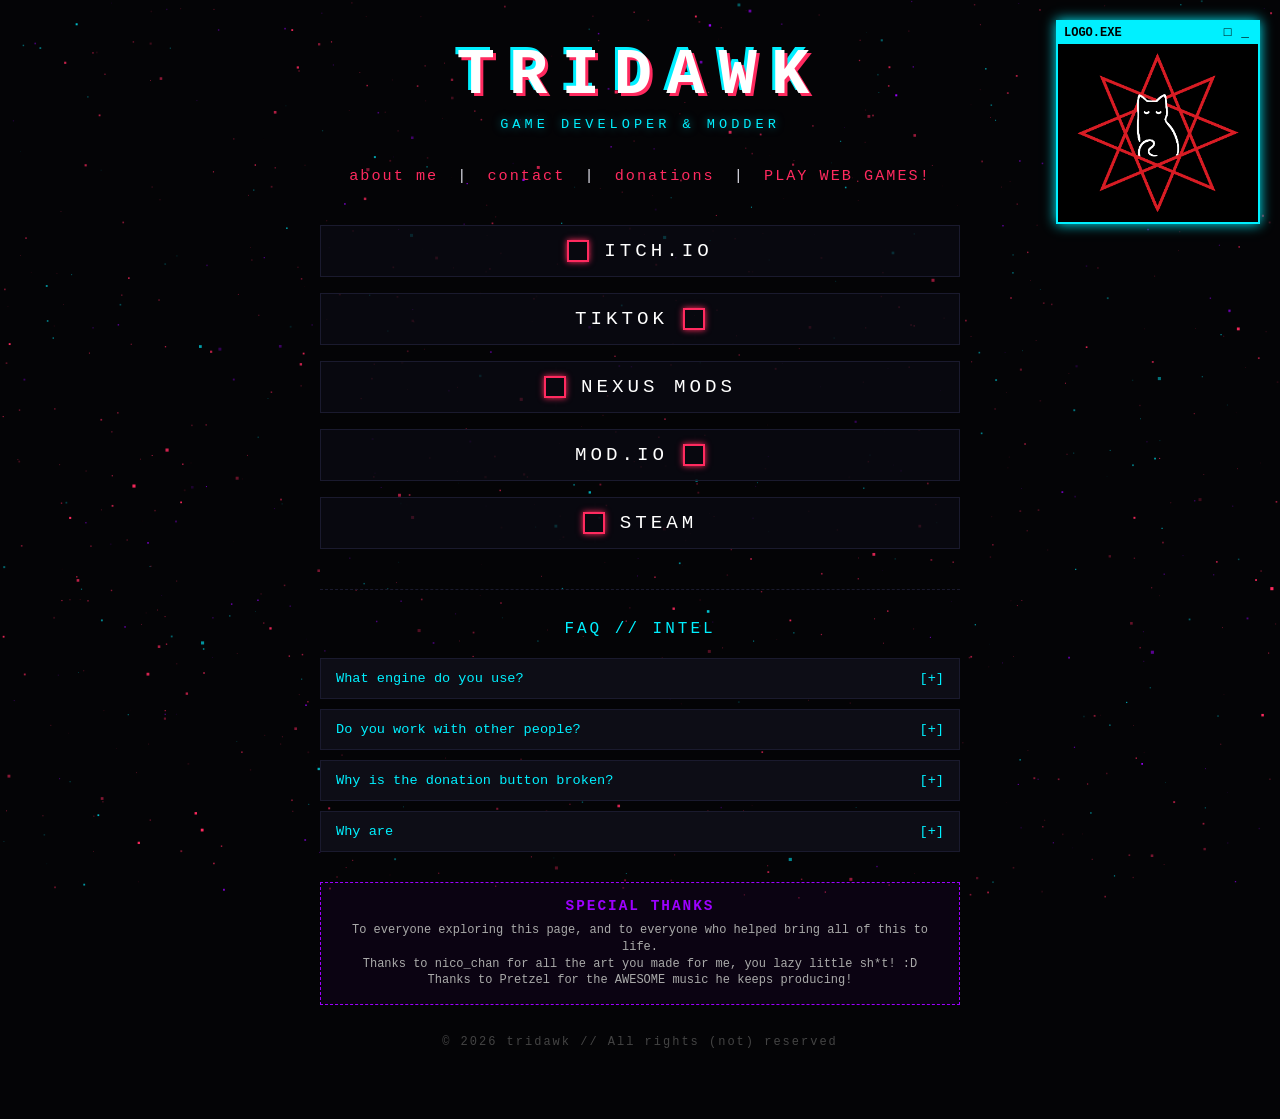
==== commit a40d317e: "Update index.html" ====
--- a/index.html
+++ b/index.html
@@ -937,8 +937,8 @@
             document.getElementById("snakeScore").innerText = 0; 
             spawnFood();
             sCtx.fillStyle = "#000"; sCtx.fillRect(0,0,sCanvas.width,sCanvas.height);
-            sCtx.fillStyle = "#00f0ff"; sCtx.fillRect(food.x*sGrid, food.y*sGrid, sGrid-2, sGrid-2);
-            sCtx.fillStyle = "#ff2a5f"; snake.forEach(p => sCtx.fillRect(p.x*sGrid, p.y*sGrid, sGrid-2, sGrid-2));
+            sCtx.fillStyle = "#FF2A5F"; sCtx.fillRect(food.x*sGrid, food.y*sGrid, sGrid-2, sGrid-2);
+            sCtx.fillStyle = "#00f0ff"; snake.forEach(p => sCtx.fillRect(p.x*sGrid, p.y*sGrid, sGrid-2, sGrid-2));
         }
 
         function resetSnake() {
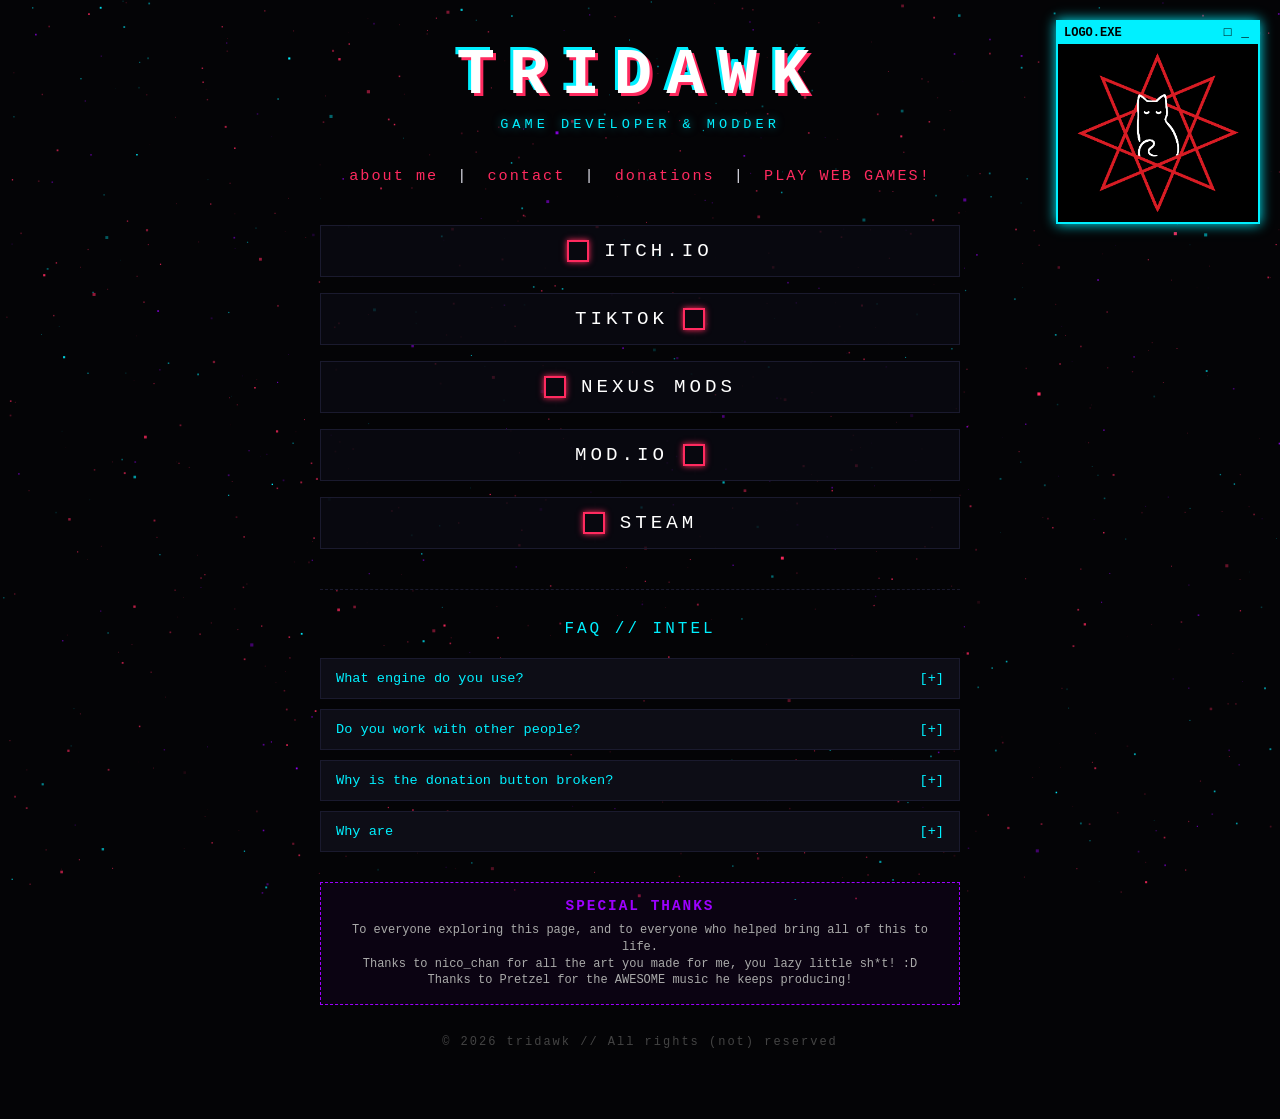
==== commit d24ef8e0: "Update index.html" ====
--- a/index.html
+++ b/index.html
@@ -969,8 +969,8 @@
                 }
             }
             sCtx.fillStyle = "#000"; sCtx.fillRect(0,0,sCanvas.width,sCanvas.height);
-            sCtx.fillStyle = "#00f0ff"; sCtx.fillRect(food.x*sGrid, food.y*sGrid, sGrid-2, sGrid-2);
-            sCtx.fillStyle = "#ff2a5f"; snake.forEach(p => sCtx.fillRect(p.x*sGrid, p.y*sGrid, sGrid-2, sGrid-2));
+            sCtx.fillStyle = "#ff2a5f"; sCtx.fillRect(food.x*sGrid, food.y*sGrid, sGrid-2, sGrid-2);
+            sCtx.fillStyle = "#00f0ff"; snake.forEach(p => sCtx.fillRect(p.x*sGrid, p.y*sGrid, sGrid-2, sGrid-2));
         }
 
         sCanvas.addEventListener("click", () => {
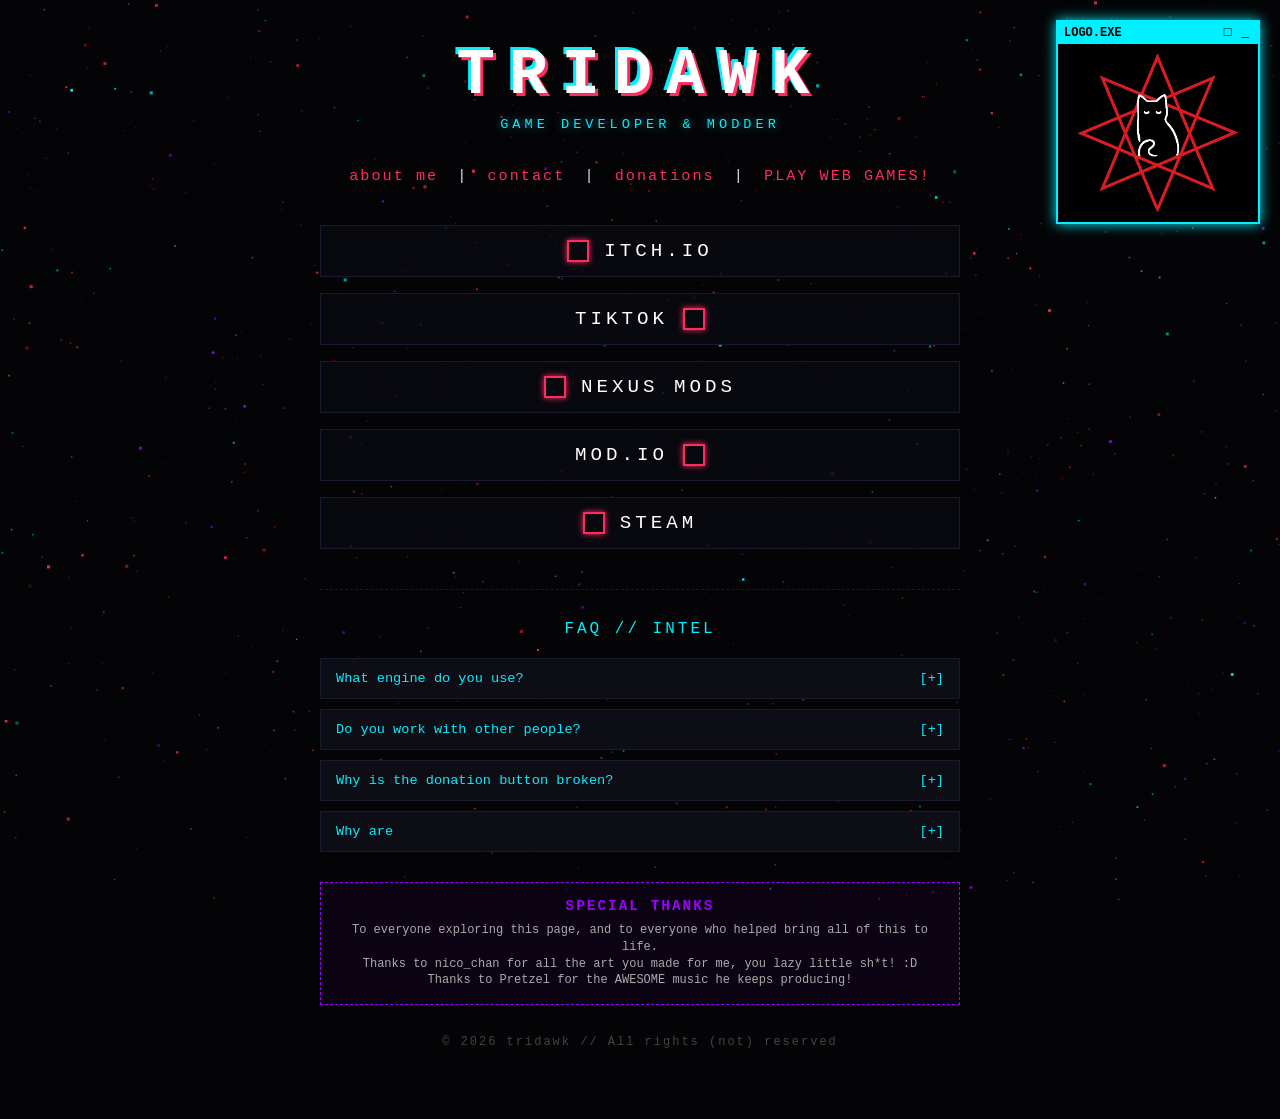
==== commit a18e4cbe: "Update index.html" ====
--- a/index.html
+++ b/index.html
@@ -7,7 +7,7 @@
 
     <link rel="icon" type="image/png" sizes="48x48" href="logo.png">
     <link rel="shortcut icon" href="logo.png">
-    
+
     <meta name="description" content="Official website of tridawk. Indie developer, mods, and web games.">
     <style>
         :root {
@@ -79,7 +79,7 @@
             padding: 0 6px;
             font-size: 0.75rem;
             font-weight: bold;
-            cursor: move; 
+            cursor: move;
         }
 
         #logo-corner.expanded .window-titlebar {
@@ -402,94 +402,6 @@
             box-shadow: 0 0 8px rgba(0, 240, 255, 0.3);
         }
 
-        .game-screen {
-            display: none;
-            flex-direction: column;
-            align-items: center;
-        }
-
-        .game-screen.active {
-            display: flex;
-        }
-
-        .score-board {
-            font-size: 0.8rem;
-            color: var(--pink-accent);
-            margin-bottom: 6px;
-            letter-spacing: 2px;
-            font-weight: bold;
-            display: flex;
-            gap: 15px;
-            justify-content: center;
-        }
-
-        canvas.game-canvas {
-            border: 2px solid var(--pink-accent);
-            background: #000;
-            cursor: pointer;
-            outline: none;
-            box-shadow: 0 0 12px rgba(255, 42, 95, 0.2);
-            touch-action: none;
-        }
-
-        .game-hint {
-            font-size: 0.7rem;
-            color: var(--cyan-accent);
-            margin-top: 8px;
-            letter-spacing: 1px;
-            display: block;
-        }
-
-        /* Mobile Controls */
-        .mobile-controls {
-            display: flex;
-            flex-direction: column;
-            align-items: center;
-            gap: 5px;
-            margin-top: 12px;
-            width: 100%;
-            transition: opacity 0.3s ease;
-        }
-
-        /* deactivated*/
-        .mobile-controls.disabled-controls {
-            opacity: 0.25;
-            pointer-events: none;
-        }
-
-        @media (hover: hover) and (pointer: fine) {
-            .mobile-controls {
-                display: none !important;
-            }
-        }
-
-        .touch-row {
-            display: flex;
-            gap: 8px;
-            justify-content: center;
-        }
-
-        .touch-btn {
-            background: rgba(15, 15, 25, 0.8);
-            color: var(--cyan-accent);
-            border: 1px solid var(--cyan-accent);
-            width: 44px;
-            height: 44px;
-            font-family: inherit;
-            font-size: 1.1rem;
-            display: flex;
-            align-items: center;
-            justify-content: center;
-            border-radius: 4px;
-            user-select: none;
-            touch-action: manipulation;
-        }
-
-        .touch-btn:active {
-            background: var(--cyan-accent);
-            color: #000;
-        }
-
         footer {
             margin-top: auto;
             padding: 30px 0;
@@ -524,9 +436,9 @@
 
         <!-- Top Navigation -->
         <div class="nav-bar">
-            <span class="nav-link" onclick="openModal('aboutModal')">about me</span> | 
-            <span class="nav-link" onclick="openModal('contactModal')">contact</span> | 
-            <span class="nav-link" onclick="openModal('donationsModal')">donations</span> | 
+            <span class="nav-link" onclick="openModal('aboutModal')">about me</span> |
+            <span class="nav-link" onclick="openModal('contactModal')">contact</span> |
+            <span class="nav-link" onclick="openModal('donationsModal')">donations</span> |
             <span class="nav-link" onclick="openModal('gamesModal')">PLAY WEB GAMES!</span>
         </div>
 
@@ -561,7 +473,7 @@
         <!-- FAQ SECTION -->
         <div class="faq-section">
             <div class="faq-title">FAQ // INTEL</div>
-            
+
             <div class="faq-item">
                 <div class="faq-question" onclick="toggleFaq(this)">What engine do you use? <span>[+]</span></div>
                 <div class="faq-answer">Mostly Unity 2022.3.62f1.<br>Yes.<br>Specifically 2022.3.62f1.</div>
@@ -579,7 +491,7 @@
 
             <div class="faq-item">
                 <div class="faq-question" onclick="toggleFaq(this)">Why are <span>[+]</span></div>
-                <div class="faq-answer">X̨͉̝̜͈̦̬̄̋̊́̇ͧ̒̅͒ͯ̃̀̀͢͝ͅD̰̮̫̭̼̺͍̂͑ͦ͐̑ͧ̑̒ͨ̒͊͆̇ͪ͂̑̂̈́͋͛̕̕̚͟͜͞͡X̨͉̝̜͈̦̬̄̋̊́̇ͧ̒̅͒ͯ̃̀̀͢͝ͅD̰̮̫̭̼̺͍̂͑ͦ͐̑ͧ̑̒ͨ̒͊͆̇ͪ͂̑̂̈́͋͛̕̕̚͟͜͞͡fdffdX̨͉̝̜͈̦̬̄̋̊́̇ͧ̒̅͒ͯ̃̀̀͢͝ͅD̰̮̫̭̼̺͍̂͑ͦ͐̑ͧ̑̒ͨ̒͊͆̇ͪ͂̑̂̈́͋͛̕̕̚͟͜͞͡X̨͉̝̜͈̦̬̄̋̊́̇ͧ̒̅͒ͯ̃̀̀͢͝ͅD̰̮̫̭̼̺͍̂͑ͦ͐̑ͧ̑̒ͨ̒͊͆̇ͪ͂̑̂̈́͋͛̕̕̚͟͜͞͡X̨͉̝̜͈̦̬̄̋̊́̇ͧ̒̅͒ͯ̃̀̀͢͝ͅD̰̮̫̭̼̺͍̂͑ͦ͐̑ͧ̑̒ͨ̒͊͆̇ͪ͂̑̂̈́͋͛̕̕̚͟͜͞͡X̨͉̝̜͈̦̬̄̋̊́̇ͧ̒̅͒ͯ̃̀̀͢͝ͅD̰̮̫̭̼̺͍̂͑ͦ͐̑ͧ̑̒ͨ̒͊͆̇ͪ͂̑̂̈́͋͛̕̕̚͟͜͞͡X̨͉̝̜͈̦̬̄̋̊́̇ͧ̒̅͒ͯ̃̀̀͢͝ͅD̰̮̫̭̼̺͍̂͑ͦ͐̑ͧ̑̒ͨ̒͊͆̇ͪ͂̑̂̈́͋͛̕̕̚͟͜͞͡X̨͉̝̜͈̦̬̄̋̊́̇ͧ̒̅͒ͯ̃̀̀͢͝ͅD̰̮̂͑ͦ̕hjg̫̭̼̺͍͐̑ͧ̑̒ͨ̒͊͆̇ͪ͂̑̂̈́͋͛̕̚͟͜͞͡X̨͉̝̜͈̦̬̄̋̊́̇ͧ̒̅͒ͯ̃̀̀͢͝ͅD̰̮̫̭̼̺͍̂͑ͦ͐̑ͧ̑̒ͨ̒͊͆̇ͪ͂̑̂̈́͋͛̕̕̚͟͜͞͡X̨͉̝̜͈̦̬̄̋̊́̇ͧ̒̅͒ͯ̃̀̀͢͝ͅD̰̮̫̭̼̺͍̂͑ͦ͐̑ͧ̑̒ͨ̒͊͆̇ͪ͂̑̂̈́͋͛̕̕̚͟͜͞͡X̨͉̝̜͈̦̬̄̋̊́̇ͧ̒̅͒ͯ̃̀̀͢͝ͅD̰̮̫̭̼̺͍̂͑ͦ͐̑ͧ̑̒ͨ̒͊͆̇ͪ͂̑̂̈́͋͛̕̕̚͟͜͞͡X̨͉̝̜͈̦̬̄̋̊́̇ͧ̒̅͒ͯ̃̀̀͢͝ͅD̰̮̫̭̼̺͍̂͑ͦ͐̑ͧ̑̒ͨ̒͊͆̇ͪ͂̑̂̈́͋͛̕̕̚͟͜͞͡X̨͉̝̜͈̦̬̄̋̊́̇ͧ̒̅͒ͯ̃̀̀͢͝ͅD̰̮̫̭̼̺͍̂͑ͦ͐̑ͧ̑̒ͨ̒͊͆̇ͪ͂̑̂̈́͋͛̕̕̚͟͜͞͡dfX̨͉̝̜͈̦̬̄̋̊́̇ͧ̒̅͒ͯ̃̀̀͢͝ͅD̰̮̂͑ͦ̕̕<br>̫̭̼̺͍͐̑ͧ̑̒ͨ̒͊͆̇ͪ͂̑̂̈́͋͛̚͟͜͞͡X̨͉̝̜͈̦̬̄̋̊́̇ͧ̒̅͒ͯ̃̀̀͢͝ͅD̰̮̫̭̼̺͍̂͑ͦ͐̑ͧ̑̒ͨ̒͊͆̇ͪ͂̑̂̈́͋͛̕̕̚͟͜͞͡X̨͉̝̜͈̦̬̄̋̊́̇ͧ̒̅͒ͯ̃̀̀͢͝ͅD̰̂͑̕fsdͦX̨͉̝̜͈̦̬̄̋̊́̇ͧ̒̅͒ͯ̃̀̀͢͝ͅD̰̮̫̭̼̺͍̂͑ͦ͐̑ͧ̑̒ͨ̒͊͆̇ͪ͂̑̂̈́͋͛̕̕̚͟͜͞͡X̨͉̝̜͈̦̬̄̋̊́̇ͧ̒̅͒ͯ̃̀̀͢͝ͅD̰̮̫̭̂͑ͦ͐̑ͧ̑̒ͨ̒͊͆̕̕̚͟͜Xͅdsf̨͉̝̜͈̦̬̄̋̊́̇ͧ̒̅͒ͯ̃̀̀͢͝D̰̮̫̭̼̺͍̂͑ͦ͐̑ͧ̑̒ͨ̒͊͆̇ͪ͂̑̂̈́͋͛̕̕̚͟͜͞͡X̨͉̝̜͈̦̬̄̋̊́̇ͧ̒̅͒ͯ̃̀̀͢͝ͅD̰̮̫̭̼̺͍̂͑ͦ͐̑ͧ̑̒ͨ̒͊͆̇ͪ͂̑̂̈́͋͛̕̕̚͟͜͞͡X̨͉̝̜͈̦̬̄̋̊́̇ͧ̒̅͒ͯ̃̀̀͢͝ͅD̰̮̫̭̼̺͍̂͑ͦ͐̑ͧ̑̒ͨ̒͊͆̇ͪ͂̑̂̈́͋͛̕̕̚͟͜͞͡X̨͉̝̜͈̦̬̄̋̊́̇ͧ̒̅͒ͯ̃̀̀͢͝ͅD̰̮̫̭̼̺̂͑ͦ͐̑ͧ̑̒ͨ̒͊͆̇ͪ͂̑̂̈́͋̕̕̚͟͜͞͡<br>͍̼̺͍͛̇ͪ͂̑̂̈́͋͛͞͡X̨͉̝̜͈̦̬̄̋̊́̇ͧ̒̅͒ͯ̃̀̀͢͝ͅD̰̮̫̭̼̺͍̮̫̭̼̺͍̂͑ͦ͐̑ͧ̑̒ͨ̒͊͆̇ͪ͂̑̂̈́͋͛͐̑ͧ̑̒ͨ̒͊͆̇ͪ͂̑̂̈́͋͛̕̕̚̕̚͟͜͟͜͞͡͞͡X̄̋̊͝ͅX̨͉̝̜͈̦̬̄̋̊́̇ͧ̒̅͒ͯ̃̀̀͢͝ͅD̰̮̫̭̼̺͍̂͑ͦ͐̑ͧ̑̒ͨ̒͊͆̇ͪ͂̑̂̈́͋͛̕̕̚͟͜͞͡X̨͉̝̜͈̦̬̄̋̊́̇ͧ̒̅͒ͯ̃̀̀͢͝ͅD̰̮̫̭̼̺͍̂͑ͦ͐̑ͧ̑̒ͨ̒͊͆̇ͪ͂̑̂̈́͋͛̕̕̚͟͜͞͡X̨͉̝̜͈̦̬̄̋̊́̇ͧ̒̅͒ͯ̃̀̀͢͝ͅD̰̮̫̭̼̺͍̂͑ͦ͐̑ͧ̑̒ͨ̒͊͆̇ͪ͂̑̂̈́͋͛̕̕̚͟͜͞͡X̨͉̝̜͈̦̬̄̋̊́̇ͧ̒̅͒ͯ̃̀̀͢͝ͅD̰̮̫̭̂͑ͦ͐̑ͧ̑̒ͨ̒͊͆̇̕̕̚͟͜dfddsf̼̺͍ͪ͂̑̂̈́͋͛͞͡X̨͉̝̜͈̦̬̄̋̊́̇ͧ̒̅͒ͯ̃̀̀͢͝ͅD̰̮̫̭̼̺͍̂͑ͦ͐̑ͧ̑̒ͨ̒͊͆̇ͪ͂̑̂̈́͋͛̕̕̚͟͜͞͡X̨͉̝̜͈̦̬̄̋̊́̇ͧ̒̅͒ͯ̃̀̀͢͝ͅD̨̰̮̫̭̼̺͍͉̝̜͈̦̬̂͑ͦ͐̑ͧ̑̒ͨ̒͊͆̇ͪ͂̑̂̈́͋͛́̇ͧ̒̅͒ͯ̃̀̀̕̕̚͟͜͢͞͡D̰̮̫̭̼̺͍̂͑ͦ͐̑ͧ̑̒ͨ̒͊͆̇ͪ͂̑̂̈́͋͛̕̕̚͟͜͞͡.</div>
+                <div class="faq-answer">X̷̵̶̛̲͓̮̞͈̜̓̆̉ͩ̈́̌͊̇̀̄̋̈̋͆̇ͩ̏͐Ḑ̵͉̲̜͇̥͉͇͊̆̅ͭ̑̒̏ͨ͗ͅX͉̘̯͈̍͊͑̌͆͛̈̇͏̶̨̻̺̿͗̈́ͣ͊̚D̵̵̦̟̗͙̟͉̦̫̹̤͍̫͕ͥͣ̊̓̿̉̏́̓̾̅̕͝͠X̨̢͇͉̫̬̺̼͙ͥͨ͌̿͊ͦ̈ͫ̋͘͡Ḑ͙͉̹̤̱͕̬̻̭͎̇͒͗ͩ͛̂̎̕͝Ẋ̷̵̛̤̟̲̲̹̳̣̣͚̭̰̝̖̐ͯ̿̊͆̑ͨͮ͆͗̓̊̓̕͢͞D̵̡̨͔̝̗̤̯͎͈́̾ͪ͋̀̒̈́̐ͭ́͘͏͓͖͞X̺͇̲̲̳̲̳̘ͯͣͯ͗ͦ̍̽͑̇̈̚D̫͈̮͎͎̰̠̬͍̮̼̻̔̎͌̆̍̀̓̈́̌̃̉ͯ̓͑̏̎ͬ̾̽̚X̧̡̡̫̮̦͙̮̊̒̍̽ͪ̔͂̂̓̒̃̓͒ͮ̋ͬ͂͘̚͘̕͟͞͡ͅD̜̪̜͎̘̞̳̝̙̭̈́ͣ̀͑ͧͤͭͧͨͦ͂̿̃̃͢͡͞͝ͅX̡̼̘͍̬̹̬̮̜̝̼̙̫ͧ̊̍̽͘̚͜͏͎͓ͫ̀̽D̷͔̱̙̖̪̲̻̳ͦ͒̊ͪ̏ͤ͛̽ͥ͑̋ͦ̊̔̐̕͜͟͜͠X̻͓͎̼͔̬̓͋ͧ̒ͩ͌̓͆͆̐̂́D̷̵̡̛̛̘̠̥̞̩̓̑ͯͩͯ̃̀͋͟͡ͅẊ̵̸̭̺͔̗͍͊ͨ͂ͩ̀̐̈́̓̓́̂ͯͣ͞D̖̼ͣͦ̓̒͏͇̩͇̏̇͗͂̓̽ͤ͜Ẋ̸͇̟̘̣̹͇̩͎͍̙̅̌̀̃̈̀́͢͡D̵̸̶̡̨̛̹̟͙͇̙̹̲͕̞́̈́ͧ̽̀͂ͫ̑̏̉̉X̷͔̮̠̻̜̲͕̜͚̳̫ͤ̏ͣ̓͛͒̒̑̌̾̔ͪ̔́͟D̸̨̙̭̮̫̺͚̱̪̋̂͆̂͂͜͏̡̢̢̥̝̗́̈̎ͤ̍̊̅ͣX̶̶̡͖̳͉͙̩̣̗ͨͬͨ̓̈́́̿̋̇ͦ̉͘D̵̡̡̢͍̜̺̫̂͑̋ͦ̊ͭ̈ͮ̏́͆͏͚̞̐̅̓̎X̡̧̧̢̗̙̥̹͖̖̬̠̆͐̓̀ͦ̂̄́̂̚͡Ḑ̷̛̘̼̟̹͔͓͔̲̝̫̙͚̳̬͆́̍ͨ̿ͪ̀ͪ͑̑̆ͫ̐́͘͝ͅX̷̠͕̰͕̤̟̥̺͐̔̇̊ͫͯ̀͌̅͘͞D̢̡̧̛̹̮̪̩̟̭̗̪̰̼̣͓̔̀͆̄̀̊̀X̡̟̳̲̦̦̝̀ͣ̀̋ͨ̋̒͋̅̂͐̊͊̓ͭ̓͠D̩̤̿̓͜͜͡͏̶͙͈͒̒̅ͩͪ͛́͐ͧ̀̑̓̀ͪͨͦ̂͝͠X̡̮̰̹͇̟̺̊̃̅̑͑̍ͪ̆͐̂͐̈́͗̾̀ͦ̈͟D̡͔̼̠̞̝͓̺̰̤͎̙̈́̋̓̈ͧ̉ͬ̿ͬ̉̽͗̅͐͒̚͟͢͞͝͠͞X̪̠͓̦͌̒͘͟͏̢̛͈͖̑́̽̇̾̌͘Ḑ̢̡̥͚̤̻̻̻̙̼̥̺̹̱̮͂̏͆̊̂̉ͨ̀̉͊̋̒̓̚̚͢͟X͍̣͚̮̝̲̹̳̦ͨ͐́̎̿̾̃̔̀̾͗̒͝D̶̨̬̰̪̩̫̲̙̥̠̯̲̱̮̣̏ͫ̀ͫ̏͛́̈ͯ͋̉ͭ͠͞͠X̷̶̢̨̣͔̤̟̘̯̍̆ͪ͑̓́ͤ̃͢D̴̵̡̹͎̤̼̫̤̦̠͓͆͆̊̆̑͒ͯ̾̆͆̐̚̕͜͝͠͞͞X̶͓̞̦͇͕̲̜̹̪̹̘̟̖̫̽̏͒̔̉̀ͧ̿͆̑͆̋̕̚͡D̴̴̨̡̢̞̯͈̙̱̰̫ͧ̂ͯ̓̚͟͟͠X̢̛̣͉̮̟̱̳̿̐͗̀̓͐ͥͮͬ̋͒Ḑ̷̶͚̼̲̻̹̟̜ͬͨͯ̂̐̄ͦ͋̾̀̉ͩ̓ͭͤ̍̓̓͂͗̍͡<br>X̷̡̝͈̦̠͙̦̘̱̜̊͆ͣ̅̀ͤ̐̄͒͛̐͐̓͑̎̌̉̓͊ͥ͡D̴̨̦̺̣̟̼̞̟͚͓́̈́͒ͫ̓͆̃Ẋ̵̶̵̘͖̠̝͕̯̝͙̫̮̲̙̥̂̿͒̊̿̄͛͗̀ͦḐ̡̙̘̝̻̜̥̈̿ͨ̍̚͢͡͏̵̵̛͎̗̜͕̲̿̾̇͌̒̆̃͌̒̆X̨̧̗̲̹̪̘̗͓̻͕͛̎̊̓̄̕͟͝Ḑ̸̵̷̯̪̣̬͇̰̭͚̼̙̯ͫ̍̀̊̊̏ͩͩͦ̋̆̕̚͢͡X̴̢̡̘̩̮̼̟̳̰̻̠̘͍̫̮̪͎̃͐ͧ͐̅̄̈ͦ̇̈̅͢͟͞Ḍ̷̦̝̼̻̱̠̗̀͌ͧ͑̈̃ͩ̍͛ͣͥͨ̿̐̿́ͦ͜͠X̴̨͍̞̩̺̮̙̲̟͓ͩ̓ͮͤͤ͌̊́̔̈̄̽͆͘͢͠D̶̡̔̍̉͏̵̵͚̹̖̝̺̊̌̿̑̚͏͖̞͕̈́ͬͣ̏͟͡X̸̢̡̥̣͈̯̠̙̟̗̟̞̤̘̩̲̠̟̝͓̓͊̈̀̓͞D͓̻̼̝̹̯̥̝̘̘̄̍̀ͨͫ̅̏̆͌ͩ͊X̡̯̖̹͍͕͚́ͮͣͣ̀̍͑͌͏̛̬̯̄D̴̠͓̩͖̯̗̒̅̄͌ͨ́ͨ̚̚͝͏̴̧̉̄ͥ̿͆̽̈̚X̴̵̢̧̧̲͔͓̲͙̤͕ͥ͆̓͑̈́̋̔̆͟D̵̵̷̶̮̙̲̳̳͉̮̺̂ͮͦ͒̀̔̎ͩ̋̔̐́̆̚͢͢͝X̲͉͒ͧ̋͏̯̬̤̱̀̒̔͂̈̍̾ͧ̕̕͞͠D̨̦͍̱̐ͫ̅̽̆͑̋͛͏̜ͩ̔͑ͤͭ͘͏̳͎ͬX̛̼̗͈̳̱̭̟̘͇͖͕ͪ̅͂̔̏̓ͨ̅ͫ̄͜͠Ḑ̵̶̸̧̱̺͓̟̱͔̯̹̖̏͌͆ͬ͐ͣ͊̀̂̀͏̻̞̾X͡͏̷̸̨̺̖̼̳̭̮͔ͣͨͫͧ̍̈̐̋ͦ̀́̅̅͑̐̊ͣ́͜͝D̰͓͎̘̤̆̀ͤ̑̃ͭ̈ͨ̎̐̾ͧ͘͠͝X̡̜̬͎̠̩͎̣̺̠͗ͤ̈ͪ̔ͨ̒̀̽͋̚͜͠D̨̡̞̯̙̗̳̣͖̩̰̮̹͇̠̄̔͑ͥͤ̎̓̆͑ͭͯ͂͊̍̈́͐̕͘͢X̸̡̧̨̯̰̯͉̮̪̝̖͎̥̠͔ͦ̒̊̆ͨ͂͑ͯ͊̀͟͞͡͝D̷̵̜̥͎̮̝͎͓̓͐́̆̐̾̅̂̆̀X̴̦̭̜̦̮̍͂̈́͊͋̑̚͏̼̟͚̹ͪ̔̑́ͦ̓̌̈͑̒ͯD̸̡̳͇̬͍̟̳̗ͧ́̇͒ͩ͌͒͊͂̿̀̅̇̈́̃̕͝X̴̵̧͎͔̙̙͍͎̖̔̇ͣ̍́͆̒͂͒̀͒͒ͨ́̈D̷̡̰̻͓̹̖̜̝̪͐̆ͤ̽͛̈́̀ͬ̊̍͒̄̏͜͟͟͞<br>X̷̢̡̡̛͖̥̞̙̩͛̆͑͆͗ͤ͂͒̊̀́ͫ̔̕͟͟Ḑ̷̱̪̞̰͕̼̼͙̝͉͌ͭ͐ͫ̈́ͫ̓̀ͭ̃͘͜X̲͏͈͊̉̒̄̃̎̍̕͏̬͙̔̒̃̃̅̑͒͑̅͘D̮̙͕̱̟̅̈ͭ͋ͨͨ̈́̈ͯ͛̍̚͞͡͠X̨̤̥̫̎̄̄ͬͧ͑̋ͩ͐͐̽̌̐̌ͥ͒̚͠͠͠D̡̬̠̤̯̩͍̼̤̂̆͛̀ͬ͢͡͏̴̷̬̼͚̃ͤ̃͂̌̆̈́͟͢X̷͉̤̙̤̬͛ͮͩ̋ͨ̀̓̆̀̾̌̾ͥͩ̕͘͡͠D̡̛̬͉̤͙̝͙͇̿͋ͪ́̔ͨ̿̎͑̊̾ͤ̕͢X̶̶̡̩̭̳̲̯̦̰͐̌̋͒̃̀͐̚̕͟ͅD̸̺͍̬̩̹͔̩̻̐̈́͌͒̄͊͂̓ͯͫ͆͘̕͠͠͞X̢̝̪̻͙̞̘̦͚͊̐͒̀ͩͫ͠͏̟̩͍̬̓̓͂͜͜D̷̡̞̩̘͔̙̱̦̦̣̙̍̍̓̒ͥ̍͑̍̕͝͝X̷̷̱̻̳̜̥̻̠͍̳̟̄́ͭͥ̀͐̂̒̀ͭ̚͘͞͞D̷̵̨̡̝͕͓͙̝͖̗̺͙̟̳̠ͬͣ͒͊ͭ͒̏͐̌ͤ͛͛͐̔͜X̺̽̂͏̴̛͖͔̗͓̩̱̠̙̬ͭ͂ͯͣ́ͪ̾̍̄̔͛ͤ͂̌ͬͅD̴̼̯̫̺̗̲͎̭̠̣̰̳͛́̂͑ͥͪ͂͗́̏͑̇̇̚̚͞͡͝ͅX̵̵̡͙͖̭̜̦̳̜̲̉͐͊̍̓ͦ͞D̴̛̘̼͇̜̭͕̻̥͓̐ͣ̈ͧͦ͑͒ͨ̒͑ͪͨͥͨ͆̐ͣͪ̕͜͡X̶̶̢̭̝͚̰̠͖̗̣̭̟͓̦̩ͤͬ͗̽̀ͧͦ̽̾͜͏͔̮̦͑̊̓Ḋ͈̩̬͔͓̥̠͍̝̗̹̬̊ͩͤ̑̓ͪ͑͊́́̉̌͊̒ͭͣ̚X̛̳͎͍͕̦̙ͥ̈́ͤ̋͆ͤ͑ͫ̿̓̊̚̕͘͘D̵̡͕͇̝̼͇̻͙̟̩̻͙͈̎̏ͩ̑̿̇̽̒̾̿͌ͮ̀̔ͫ̕͞ͅX̶̵̵̛͕̥̻̯͖̗̮͎̪ͫ̉͑͑͒̃̂̅͗ͧ̌́̽̾̒̄͛͐͞͠Ď̷̶̫͔̮̫̼̤̫̠̥̥ͮͣ̓͆͆̆ͩ̚͢X̢̨̳̪̬͓̪̘̦̳̳ͩ̿̀ͯ̀̿ͥ̏͛̐͋͑̋ͤ̅͆̚͜D̳̦̘̼͍͔͎̰͎̍̀̅ͩ̇ͤ̀̒͢ͅ<br>X̵̛͕̺̖͔̗͓̯̅͑͐̌ͯ̄ͣ̌́ͯ͡Ḑ̵̷̡̨͇͚̦̗͈͈ͤͮ̄̂͒͊̆̿͂̅ͩX̵̴͉͙̳̹̱͔̼ͣͧ̈́͗͌͋̓͆̍̊͢D̶̛̛͕̼̣͈̟̹̗̮̓͐́̀́͗̏ͭ̋ͯ̏̐̂̆ͣ͛ͭ͘͜͟͟͝X̥͇͚̺͕̠͓̊͐̿̆͛̄́̇́͗ͨ͝͡͏̊Ḑ̸̵̧̨͍̯͉̼͖̮̱͌ͮͪ̾̇̒ͦ̎͒̔͐ͦ̽ͣ̕̕͝͝X̢͈̪̥̣ͤ̇͠͏̶̧͓͚̪͍̟̰̱̰͍ͦͩ͌ͯ́ͪ̓͌ͪ͊͗͜D̶̡̢̹̤̩̤͉̣ͧ̀̔͋ͨͤ̅ͪ̒ͧͯ̒ͬͦ͘͡Ẍ̧̬̰̙̝͍͖̲̻͚̠̱̺̭́̊͆̾ͦͤ̇͋́ͥ̋̈́ͧ̚͜͠͠ͅͅD̡̛̝̲̩̙̘̘̗͙̥͊͂ͪ͂̽̀͋̋ͧX̨͉͈̭̳̟̯̯̻̬̣͍ͣ͂ͭ̓̅̿ͮ̍͐ͤ̊̓͌̃͂̂̌D̶̡̛͈͈̣̹͍ͯͮ̾͋ͣ̌͋ͨ̐̚͢X̫̙̗̰͇̯͚̺̲͚̠ͫ̄̊̃̆̄ͯ̾ͬ̈ͮ͌͑̏̋D̡͈̝͕̲̗̹̯̞̜̖̠̭͚͒̋̀ͬ̔̄̇͆̃ͫ̆ͤ́͜Ẋ̸̸̨̙͖̦͓̼̩̯̠̱̯̰̞͖̻̌̒̀͋͋̍̏̽ͧ̒́̕͟͠͡D̜ͦ̄̔ͪ̉͏̯̹̱̹̫̩̝ͮ̑ͣ̌ͫ̂͐̉ͩ͟X̸̵̴̢̢̡̨̮̪̜̗̹̟͉̥̪̎͐̒̇͛͆̒ͯ̓̓̃ͫͦ̾̍̕͞D̷̵̡̛͕͇̤̠̙̮̞̞̱̥̥̽̎̓́̇͐ͤ̽ͪ̏̌̔̇ͪ̒͜͠X̸̸̷̴̛̫̤̗̮ͧ̀́̑̀ͥͪ̓̅D͉̗̗̝̖̙͍̣̖͎͕͚̑ͫ͂͛͌̊ͪ̋̿̑̚͢͝͡X̴̴̧̙̬̪̤͊́̈͂ͫ̇͂ͧͫ͑ͮ̿̋́͘͜͝D̢͕̟̗͈̮͙̯͉̭̹̭̟̩̑ͯͪ̄̔͌ͭ̀͂͂̉̏͛ͨͪͮͣ͛ͯ</div>
             </div>
         </div>
 
@@ -632,88 +544,18 @@
         <div class="modal-content" style="max-width: 480px;">
             <span class="close-btn" onclick="closeModal('gamesModal')">&times;</span>
             <h2 style="color:var(--cyan-accent); letter-spacing: 3px; margin-bottom: 12px;">WEB GAMES!</h2>
-            
+
             <!-- Game Selector Buttons -->
             <div class="game-selector">
-                <button class="game-btn active" onclick="selectGame('snake')">SNEIK</button>
-                <button class="game-btn" onclick="selectGame('tetris')">TETORIS</button>
-                <button class="game-btn" onclick="selectGame('runner')">RUNNER</button>
-                <button class="game-btn" onclick="selectGame('dodge')">DODGE</button>
+                <button class="game-btn active" onclick="selectGame('snake', this)">SNEIK</button>
+                <button class="game-btn" onclick="selectGame('tetris', this)">TETORIS</button>
+                <button class="game-btn" onclick="selectGame('runner', this)">RUNNER</button>
+                <button class="game-btn" onclick="selectGame('dodge', this)">DODGE</button>
             </div>
 
-            <!-- 1. sneik -->
-            <div id="snake-screen" class="game-screen active">
-                <div class="score-board">
-                    <span>SCORE: <span id="snakeScore">0</span></span>
-                    <span style="color:var(--cyan-accent)">BEST: <span id="snakeBest">0</span></span>
-                </div>
-                <canvas id="snakeCanvas" class="game-canvas" width="240" height="240" tabindex="0"></canvas>
-                <div class="game-hint">Click to play<br>[ with Arrows ]</div>
-                
-                <div id="snake-controls" class="mobile-controls disabled-controls">
-                    <div class="touch-row"><div class="touch-btn" onclick="handleInput('ArrowUp')">▲</div></div>
-                    <div class="touch-row">
-                        <div class="touch-btn" onclick="handleInput('ArrowLeft')">◄</div>
-                        <div class="touch-btn" onclick="handleInput('ArrowDown')">▼</div>
-                        <div class="touch-btn" onclick="handleInput('ArrowRight')">►</div>
-                    </div>
-                </div>
-            </div>
-
-            <!-- 2. tetoris -->
-            <div id="tetris-screen" class="game-screen">
-                <div class="score-board">
-                    <span>SCORE: <span id="tetrisScore">0</span></span>
-                    <span style="color:var(--cyan-accent)">BEST: <span id="tetrisBest">0</span></span>
-                </div>
-                <canvas id="tetrisCanvas" class="game-canvas" width="200" height="400" tabindex="0"></canvas>
-                <div class="game-hint">Click to play with <br>[ Left/Right: Move | Up: Rotate | Down: Drop ]</div>
-                
-                <div id="tetris-controls" class="mobile-controls disabled-controls">
-                    <div class="touch-row"><div class="touch-btn" onclick="handleInput('ArrowUp')">↻</div></div>
-                    <div class="touch-row">
-                        <div class="touch-btn" onclick="handleInput('ArrowLeft')">◄</div>
-                        <div class="touch-btn" onclick="handleInput('ArrowDown')">▼</div>
-                        <div class="touch-btn" onclick="handleInput('ArrowRight')">►</div>
-                    </div>
-                </div>
-            </div>
-
-            <!-- 3. RUNNER -->
-            <div id="runner-screen" class="game-screen">
-                <div class="score-board">
-                    <span>DIST: <span id="runnerScore">0</span>m</span>
-                    <span style="color:var(--cyan-accent)">BEST: <span id="runnerBest">0</span>m</span>
-                </div>
-                <canvas id="runnerCanvas" class="game-canvas" width="220" height="260" tabindex="0"></canvas>
-                <div class="game-hint">Click to play with <br>[ Left / Right Arrows to switch lanes ]</div>
-                
-                <div id="runner-controls" class="mobile-controls disabled-controls">
-                    <div class="touch-row">
-                        <div class="touch-btn" style="width: 80px;" onclick="handleInput('ArrowLeft')">◄ LEFT</div>
-                        <div class="touch-btn" style="width: 80px;" onclick="handleInput('ArrowRight')">RIGHT ►</div>
-                    </div>
-                </div>
-            </div>
-
-            <!-- 4. dodge -->
-            <div id="dodge-screen" class="game-screen">
-                <div class="score-board">
-                    <span>TIME: <span id="dodgeScore">0.0</span>s</span>
-                    <span style="color:var(--cyan-accent)">BEST: <span id="dodgeBest">0.0</span>s</span>
-                </div>
-                <canvas id="dodgeCanvas" class="game-canvas" width="240" height="240" tabindex="0"></canvas>
-                <div class="game-hint">Click to play with <br>[ Arrow keys to move square inside box ]</div>
-                
-                <div id="dodge-controls" class="mobile-controls disabled-controls">
-                    <div class="touch-row"><div class="touch-btn" ontouchstart="keys['ArrowUp']=true" ontouchend="keys['ArrowUp']=false">▲</div></div>
-                    <div class="touch-row">
-                        <div class="touch-btn" ontouchstart="keys['ArrowLeft']=true" ontouchend="keys['ArrowLeft']=false">◄</div>
-                        <div class="touch-btn" ontouchstart="keys['ArrowDown']=true" ontouchend="keys['ArrowDown']=false">▼</div>
-                        <div class="touch-btn" ontouchstart="keys['ArrowRight']=true" ontouchend="keys['ArrowRight']=false">►</div>
-                    </div>
-                </div>
-            </div>
+            <!-- Each game lives in games/<name>.html -->
+            <iframe id="gameFrame" src="about:blank"
+                    style="width:100%; height:470px; border:none; background:transparent;"></iframe>
         </div>
     </div>
 
@@ -760,7 +602,7 @@
         /* logic to drag arund the window */
         logoTitlebar.addEventListener('mousedown', (e) => {
             if (e.target.tagName === 'BUTTON' || logoWin.classList.contains('expanded')) return;
-            
+
             isDragging = true;
             hasMoved = false;
             dragOffset.x = e.clientX - logoWin.offsetLeft;
@@ -837,24 +679,31 @@
         animateBg();
 
         // Modal faq & games logic
-        let focusedCanvas = null;
-        let activeGameName = 'snake';
+        const gameFrame = document.getElementById('gameFrame');
+        const gameHeights = { snake: 470, tetris: 650, runner: 500, dodge: 640 };
+
+        function loadGame(name) {
+            gameFrame.style.height = gameHeights[name] + 'px';
+            gameFrame.src = 'games/' + name + '.html';
+        }
 
         function openModal(id) {
             document.getElementById(id).style.display = 'flex';
+            if (id === 'gamesModal') {
+                document.querySelectorAll('.game-btn').forEach(b => b.classList.remove('active'));
+                document.querySelector('.game-btn').classList.add('active');
+                loadGame('snake');
+            }
         }
 
         function closeModal(id) {
             document.getElementById(id).style.display = 'none';
-            stopAllGames();
-            document.querySelectorAll('.mobile-controls').forEach(ctrl => ctrl.classList.add('disabled-controls'));
+            if (id === 'gamesModal') gameFrame.src = 'about:blank';
         }
 
         window.onclick = function(event) {
             if (event.target.classList.contains('modal')) {
-                event.target.style.display = 'none';
-                stopAllGames();
-                document.querySelectorAll('.mobile-controls').forEach(ctrl => ctrl.classList.add('disabled-controls'));
+                closeModal(event.target.id);
             }
         };
 
@@ -871,674 +720,11 @@
             }
         }
 
-        function selectGame(gameName) {
-            stopAllGames();
-            activeGameName = gameName;
-            document.querySelectorAll('.game-btn').forEach(btn => btn.classList.remove('active'));
-            document.querySelectorAll('.game-screen').forEach(scr => scr.classList.remove('active'));
-            
-            document.querySelectorAll('.mobile-controls').forEach(ctrl => ctrl.classList.add('disabled-controls'));
-
-            event.target.classList.add('active');
-            document.getElementById(`${gameName}-screen`).classList.add('active');
-
-            if (gameName === 'snake') resetSnakeState();
-            if (gameName === 'tetris') resetTetrisState();
-            if (gameName === 'runner') resetRunnerState();
-            if (gameName === 'dodge') resetDodgeState();
-        }
-
-        function stopAllGames() {
-            focusedCanvas = null;
-            clearInterval(snakeInterval);
-            clearInterval(tetrisInterval);
-            clearInterval(runnerInterval);
-            clearInterval(dodgeInterval);
-            snakeInterval = tetrisInterval = runnerInterval = dodgeInterval = null;
-        }
-
-        function handleInput(keyName) {
-            if (activeGameName === 'snake') {
-                if (keyName === "ArrowUp" && sDy === 0) { sDx = 0; sDy = -1; }
-                if (keyName === "ArrowDown" && sDy === 0) { sDx = 0; sDy = 1; }
-                if (keyName === "ArrowLeft" && sDx === 0) { sDx = -1; sDy = 0; }
-                if (keyName === "ArrowRight" && sDx === 0) { sDx = 1; sDy = 0; }
-            } else if (activeGameName === 'tetris') {
-                if (keyName === "ArrowLeft") { tPiece.pos.x--; if (checkCollision(tPiece.pos, tPiece.matrix)) tPiece.pos.x++; }
-                if (keyName === "ArrowRight") { tPiece.pos.x++; if (checkCollision(tPiece.pos, tPiece.matrix)) tPiece.pos.x--; }
-                if (keyName === "ArrowUp") { 
-                    let rotated = rotateMatrix(tPiece.matrix);
-                    let oldMatrix = tPiece.matrix;
-                    tPiece.matrix = rotated;
-                    if (checkCollision(tPiece.pos, tPiece.matrix)) tPiece.matrix = oldMatrix;
-                }
-                if (keyName === "ArrowDown") dropTetris();
-                drawTetris();
-            } else if (activeGameName === 'runner') {
-                if (keyName === "ArrowLeft" && targetLane > 0) targetLane--;
-                if (keyName === "ArrowRight" && targetLane < 2) targetLane++;
-            }
-        }
-
-        window.addEventListener("keydown", e => {
-            if (focusedCanvas && ["ArrowUp", "ArrowDown", "ArrowLeft", "ArrowRight", " "].includes(e.key)) {
-                e.preventDefault();
-            }
-        });
-
-        // sneik
-        const sCanvas = document.getElementById("snakeCanvas");
-        const sCtx = sCanvas.getContext("2d");
-        const sGrid = 20, sTile = sCanvas.width / sGrid;
-        let snake = [{x: 5, y: 5}], food = {x: 2, y: 2}, sDx = 0, sDy = 0, snakeInterval = null, snakeScore = 0, snakeBest = 0;
-
-        function resetSnakeState() {
-            snake = [{x: 5, y: 5}]; sDx = 0; sDy = 0; snakeScore = 0; 
-            document.getElementById("snakeScore").innerText = 0; 
-            spawnFood();
-            sCtx.fillStyle = "#000"; sCtx.fillRect(0,0,sCanvas.width,sCanvas.height);
-            sCtx.fillStyle = "#FF2A5F"; sCtx.fillRect(food.x*sGrid, food.y*sGrid, sGrid-2, sGrid-2);
-            sCtx.fillStyle = "#00f0ff"; snake.forEach(p => sCtx.fillRect(p.x*sGrid, p.y*sGrid, sGrid-2, sGrid-2));
-        }
-
-        function resetSnake() {
-            if (snakeScore > snakeBest) { snakeBest = snakeScore; document.getElementById("snakeBest").innerText = snakeBest; }
-            resetSnakeState();
-        }
-
-        function spawnFood() {
-            do {
-                food.x = Math.floor(Math.random() * sTile);
-                food.y = Math.floor(Math.random() * sTile);
-            } while (snake.some(segment => segment.x === food.x && segment.y === food.y));
-        }
-
-        function runSnake() {
-            if (sDx !== 0 || sDy !== 0) {
-                const head = {x: snake[0].x + sDx, y: snake[0].y + sDy};
-                if (head.x < 0 || head.x >= sTile || head.y < 0 || head.y >= sTile || snake.some(p => p.x === head.x && p.y === head.y)) {
-                    resetSnake(); return;
-                }
-                snake.unshift(head);
-                if (head.x === food.x && head.y === food.y) {
-                    snakeScore += 1;
-                    document.getElementById("snakeScore").innerText = snakeScore;
-                    spawnFood();
-                } else {
-                    snake.pop();
-                }
-            }
-            sCtx.fillStyle = "#000"; sCtx.fillRect(0,0,sCanvas.width,sCanvas.height);
-            sCtx.fillStyle = "#ff2a5f"; sCtx.fillRect(food.x*sGrid, food.y*sGrid, sGrid-2, sGrid-2);
-            sCtx.fillStyle = "#00f0ff"; snake.forEach(p => sCtx.fillRect(p.x*sGrid, p.y*sGrid, sGrid-2, sGrid-2));
-        }
-
-        sCanvas.addEventListener("click", () => {
-            stopAllGames(); focusedCanvas = sCanvas; sCanvas.focus(); resetSnakeState();
-            document.getElementById("snake-controls").classList.remove('disabled-controls');
-            snakeInterval = setInterval(runSnake, 110);
-        });
-
-        window.addEventListener("keydown", e => { if (focusedCanvas === sCanvas) handleInput(e.key); });
-
-        // tetoris
-const tCanvas = document.getElementById("tetrisCanvas");
-        const tCtx = tCanvas.getContext("2d");
-        
-        const tRows = 20, tCols = 10, tSize = 20;
-        let tBoard = Array(tRows).fill().map(() => Array(tCols).fill(0));
-        let tetrisInterval = null, tetrisScore = 0, tetrisBest = 0;
-        let isClearingLines = false; 
-
-        const tetrominos = [
-            { matrix: [[0,0,0,0],[1,1,1,1],[0,0,0,0],[0,0,0,0]], color: '#F2FF00' }, 
-            { matrix: [[1,1],[1,1]], color: '#ff2a5f' },                             
-            { matrix: [[0,1,0],[1,1,1],[0,0,0]], color: '#9d00ff' },                 
-            { matrix: [[1,0,0],[1,1,1],[0,0,0]], color: '#FF5D00' },                 
-            { matrix: [[0,0,1],[1,1,1],[0,0,0]], color: '#0055ff' },                 
-            { matrix: [[0,1,1],[1,1,0],[0,0,0]], color: '#00FF2A' },                 
-            { matrix: [[1,1,0],[0,1,1],[0,0,0]], color: '#00FFEA' }                  
-        ];
-        let tPiece = { pos: {x: 3, y: 0}, matrix: tetrominos[0].matrix, color: tetrominos[0].color };
-
-        function resetTetrisState() {
-            tBoard = Array(tRows).fill().map(() => Array(tCols).fill(0));
-            tetrisScore = 0;
-            isClearingLines = false;
-            document.getElementById("tetrisScore").innerText = 0;
-            spawnTetrisPiece();
-            drawTetris();
-        }
-
-        function resetTetris() {
-            if (tetrisScore > tetrisBest) { 
-                tetrisBest = tetrisScore; 
-                document.getElementById("tetrisBest").innerText = tetrisBest; 
-            }
-            resetTetrisState();
-        }
-
-        function spawnTetrisPiece() {
-            const t = tetrominos[Math.floor(Math.random() * tetrominos.length)];
-            const startX = Math.floor((tCols - t.matrix[0].length) / 2);
-            tPiece = { pos: {x: startX, y: 0}, matrix: t.matrix, color: t.color };
-            if (checkCollision(tPiece.pos, tPiece.matrix)) {
-                resetTetris();
-            }
-        }
-
-        function checkCollision(pos, matrix) {
-            for (let r = 0; r < matrix.length; r++) {
-                for (let c = 0; c < matrix[r].length; c++) {
-                    if (matrix[r][c]) {
-                        let newX = pos.x + c;
-                        let newY = pos.y + r;
-                        if (newX < 0 || newX >= tCols || newY >= tRows) return true;
-                        if (newY >= 0 && tBoard[newY][newX]) return true;
-                    }
-                }
-            }
-            return false;
-        }
-
-        function rotateMatrix(matrix) {
-            const N = matrix.length;
-            let result = Array(N).fill().map(() => Array(N).fill(0));
-            for (let r = 0; r < N; r++) {
-                for (let c = 0; c < N; c++) {
-                    result[c][N - 1 - r] = matrix[r][c];
-                }
-            }
-            return result;
-        }
-
-        function mergePiece() {
-            tPiece.matrix.forEach((row, r) => {
-                row.forEach((val, c) => {
-                    if (val && tPiece.pos.y + r >= 0) {
-                        tBoard[tPiece.pos.y + r][tPiece.pos.x + c] = tPiece.color;
-                    }
-                });
-            });
-        }
-
-        async function clearLines() {
-            let fullRows = [];
-            for (let r = 0; r < tRows; r++) {
-                if (tBoard[r].every(val => val !== 0)) {
-                    fullRows.push(r);
-                }
-            }
-
-            if (fullRows.length > 0) {
-                isClearingLines = true;
-                
-                for (let flash = 0; flash < 3; flash++) {
-                    fullRows.forEach(r => tBoard[r].fill('#FFFFFF'));
-                    drawTetris();
-                    await new Promise(res => setTimeout(res, 80));
-                    
-                    fullRows.forEach(r => tBoard[r].fill(0));
-                    drawTetris();
-                    await new Promise(res => setTimeout(res, 80));
-                }
-
-                fullRows.forEach(r => {
-                    tBoard.splice(r, 1);
-                    tBoard.unshift(Array(tCols).fill(0));
-                });
-
-                tetrisScore += fullRows.length * 100;
-                document.getElementById("tetrisScore").innerText = tetrisScore;
-                isClearingLines = false;
-            }
-        }
-
-        async function dropTetris() {
-            if (isClearingLines) return;
-
-            tPiece.pos.y++;
-            if (checkCollision(tPiece.pos, tPiece.matrix)) {
-                tPiece.pos.y--;
-                mergePiece();
-                await clearLines();
-                spawnTetrisPiece();
-            }
-            drawTetris();
-        }
-
-        function drawTetris() {
-            tCtx.fillStyle = "#000"; 
-            tCtx.fillRect(0, 0, tCanvas.width, tCanvas.height);
-
-            tBoard.forEach((row, r) => row.forEach((val, c) => {
-                if (val) { 
-                    tCtx.fillStyle = val; 
-                    tCtx.fillRect(c * tSize, r * tSize, tSize - 1, tSize - 1); 
-                }
-            }));
-
-            if (!isClearingLines) {
-                tPiece.matrix.forEach((row, r) => row.forEach((val, c) => {
-                    if (val) { 
-                        tCtx.fillStyle = tPiece.color; 
-                        tCtx.fillRect((c + tPiece.pos.x) * tSize, (r + tPiece.pos.y) * tSize, tSize - 1, tSize - 1); 
-                    }
-                }));
-            }
-        }
-
-        tCanvas.addEventListener("click", () => {
-            stopAllGames(); 
-            focusedCanvas = tCanvas; 
-            tCanvas.focus(); 
-            resetTetrisState();
-            document.getElementById("tetris-controls").classList.remove('disabled-controls');
-            if (tetrisInterval) clearInterval(tetrisInterval);
-            tetrisInterval = setInterval(dropTetris, 350);
-        });
-
-        window.addEventListener("keydown", e => { 
-            if (focusedCanvas === tCanvas && !isClearingLines) handleInput(e.key); 
-        });
-        
-        // runner
-        const rCanvas = document.getElementById("runnerCanvas");
-        const rCtx = rCanvas.getContext("2d");
-        const lanes = [45, 102, 159];
-        let targetLane = 1, playerX = lanes[1];
-        let runnerObstacles = [], runnerInterval = null, runnerScore = 0, runnerBest = 0, lastSpawnY = -150;
-
-        function resetRunnerState() {
-            targetLane = 1;
-            playerX = lanes[1];
-            runnerObstacles = [];
-            runnerScore = 0;
-            lastSpawnY = -150;
-            document.getElementById("runnerScore").innerText = 0;
-            rCtx.fillStyle = "#000"; rCtx.fillRect(0,0,rCanvas.width,rCanvas.height);
-            rCtx.strokeStyle = "#1a1a2e"; rCtx.lineWidth = 2; rCtx.beginPath(); rCtx.moveTo(76, 0); rCtx.lineTo(76, 260); rCtx.moveTo(144, 0); rCtx.lineTo(144, 260); rCtx.stroke();
-            rCtx.fillStyle = "#00f0ff"; rCtx.fillRect(playerX, 210, 16, 20);
-        }
-
-        function resetRunner() {
-            if (runnerScore > runnerBest) { runnerBest = runnerScore; document.getElementById("runnerBest").innerText = runnerBest; }
-            resetRunnerState();
-        }
-
-        function runRunner() {
-            runnerScore += 1;
-            document.getElementById("runnerScore").innerText = runnerScore;
-
-            let currentSpeed = 3.5 + Math.min(3.5, Math.floor(runnerScore / 250) * 0.5);
-            let minGap = 90;
-
-            lastSpawnY += currentSpeed;
-            if (lastSpawnY > minGap) {
-                let availableLanes = [0, 1, 2];
-                let countToSpawn = Math.random() < 0.4 ? 2 : 1;
-                for(let i = 0; i < countToSpawn; i++) {
-                    let randIndex = Math.floor(Math.random() * availableLanes.length);
-                    let chosenLane = availableLanes.splice(randIndex, 1)[0];
-                    runnerObstacles.push({ lane: chosenLane, y: -30 });
-                }
-                lastSpawnY = 0;
-            }
-
-            let targetX = lanes[targetLane];
-            playerX += (targetX - playerX) * 0.35;
-
-            rCtx.fillStyle = "#000"; rCtx.fillRect(0,0,rCanvas.width,rCanvas.height);
-
-            rCtx.strokeStyle = "#1a1a2e";
-            rCtx.lineWidth = 2;
-            rCtx.beginPath();
-            rCtx.moveTo(76, 0); rCtx.lineTo(76, 260);
-            rCtx.moveTo(144, 0); rCtx.lineTo(144, 260);
-            rCtx.stroke();
-
-            runnerObstacles.forEach((obs, index) => {
-                obs.y += currentSpeed;
-                rCtx.fillStyle = "#ff2a5f";
-                rCtx.fillRect(lanes[obs.lane], obs.y, 16, 22);
-
-                let obsCenterX = lanes[obs.lane] + 8;
-                let playerCenterX = playerX + 8;
-                if (obs.y > 195 && obs.y < 232 && Math.abs(playerCenterX - obsCenterX) < 10) {
-                    resetRunner();
-                }
-
-                if (obs.y > 280) runnerObstacles.splice(index, 1);
-            });
-
-            rCtx.fillStyle = "#00f0ff";
-            rCtx.fillRect(playerX, 210, 16, 20);
-        }
-
-        rCanvas.addEventListener("click", () => {
-            stopAllGames(); focusedCanvas = rCanvas; rCanvas.focus(); resetRunnerState();
-            document.getElementById("runner-controls").classList.remove('disabled-controls'); 
-            runnerInterval = setInterval(runRunner, 25);
-        });
-
-        window.addEventListener("keydown", e => { if (focusedCanvas === rCanvas) handleInput(e.key); });
-
-// dodgin
-const dCanvas = document.getElementById("dodgeCanvas");
-        const dCtx = dCanvas.getContext("2d");
-        
-        dCanvas.width = 400;
-        dCanvas.height = 400;
-        let dodgeBox = { x: 74, y: 74, size: 252 };
-        let dPlayer = { x: 200, y: 200, size: 10, speed: 2.2 };
-        let dBullets = [];
-        let dodgeInterval = null, dodgeTime = 0, dodgeBest = 0, keys = {};
-        let lastBlasterTime = 0;
-
-        let currentPhase = 1; 
-        let phaseTimer = 0;
-        let nextPhaseSwitchTime = 30 + Math.random() * 15; 
-        let fadeAlpha = 0; 
-
-        let lastHomingTime = 0;
-        let lastWallDirection = -1;
-        let lastWallSpawnTime = 0;
-        let phaseDelay = 0; 
-
-        let isDead = false;
-        let fatalBullet = null;
-        let deathFlashTimer = 0;
-
-        function resetDodgeState() {
-            dPlayer.x = dodgeBox.x + dodgeBox.size / 2 - dPlayer.size / 2;
-            dPlayer.y = dodgeBox.y + dodgeBox.size / 2 - dPlayer.size / 2;
-            dBullets = [];
-            dodgeTime = 0;
-            lastBlasterTime = Date.now() - 6000; 
-            lastHomingTime = Date.now();
-            lastWallSpawnTime = 0;
-            phaseDelay = 0; 
-            currentPhase = 1;
-            phaseTimer = 0;
-            fadeAlpha = 0;
-            isDead = false;
-            fatalBullet = null;
-            nextPhaseSwitchTime = 30 + Math.random() * 15;
-            document.getElementById("dodgeScore").innerText = "0.0";
-            
-            dCtx.fillStyle = "#000"; dCtx.fillRect(0, 0, dCanvas.width, dCanvas.height);
-            dCtx.strokeStyle = "#00f0ff"; dCtx.lineWidth = 2; dCtx.strokeRect(dodgeBox.x, dodgeBox.y, dodgeBox.size, dodgeBox.size);
-            dCtx.fillStyle = "#00f0ff"; dCtx.fillRect(dPlayer.x, dPlayer.y, dPlayer.size, dPlayer.size);
-        }
-
-        function triggerDeath(bullet) {
-            if (isDead) return;
-            isDead = true;
-            fatalBullet = bullet;
-            
-            if (dodgeTime > dodgeBest) { 
-                dodgeBest = dodgeTime; 
-                document.getElementById("dodgeBest").innerText = dodgeBest.toFixed(1); 
-            }
-            
-            document.getElementById("dodgeScore").innerText = dodgeTime.toFixed(1);
-            deathFlashTimer = 40; 
-        }
-
-        function spawnSansPattern() {
-            let now = Date.now();
-
-            if (phaseDelay > 0) {
-                phaseDelay--;
-                return;
-            }
-
-            if (currentPhase === 1) {
-                let canSpawnBlaster = (now - lastBlasterTime) >= 8000;
-                let canSpawnHoming = (now - lastHomingTime) >= 5000;
-
-                if (canSpawnHoming) {
-                    lastHomingTime = now;
-                    let startSide = Math.floor(Math.random() * 4);
-                    let bx = 0, by = 0;
-                    let spawnDist = 70;
-
-                    if (startSide === 0) { bx = dodgeBox.x + Math.random() * dodgeBox.size; by = dodgeBox.y - spawnDist; }
-                    else if (startSide === 1) { bx = dodgeBox.x + Math.random() * dodgeBox.size; by = dodgeBox.y + dodgeBox.size + spawnDist; }
-                    else if (startSide === 2) { bx = dodgeBox.x - spawnDist; by = dodgeBox.y + Math.random() * dodgeBox.size; }
-                    else { bx = dodgeBox.x + dodgeBox.size + spawnDist; by = dodgeBox.y + Math.random() * dodgeBox.size; }
-
-                    let targetX = dPlayer.x + dPlayer.size / 2;
-                    let targetY = dPlayer.y + dPlayer.size / 2;
-                    let angle = Math.atan2(targetY - by, targetX - bx);
-                    let homingSpeed = 2.0;
-
-                    dBullets.push({
-                        type: "homing",
-                        x: bx, y: by,
-                        vx: Math.cos(angle) * homingSpeed,
-                        vy: Math.sin(angle) * homingSpeed,
-                        w: 8, h: 8
-                    });
-                }
-
-                if (Math.random() < 0.12 && canSpawnBlaster) {
-                    lastBlasterTime = now;
-                    let isVertical = Math.random() > 0.5;
-                    dBullets.push({
-                        type: "blaster",
-                        timer: 0, chargeTime: 30, duration: 10,
-                        isVertical: isVertical,
-                        x: isVertical ? dPlayer.x - 4 : dodgeBox.x,
-                        y: isVertical ? dodgeBox.y : dPlayer.y - 4,
-                        w: isVertical ? 20 : dodgeBox.size,
-                        h: isVertical ? dodgeBox.size : 20
-                    });
-                } 
-                else if (Math.random() < 0.08) {
-                    let side = Math.floor(Math.random() * 4);
-                    let b = { type: "bone", x: 0, y: 0, vx: 0, vy: 0, w: 6, h: 20 };
-                    let speed = 1.8 + Math.random() * 0.8;
-                    let spawnDistance = 60;
-
-                    if (side === 0) { b.x = dodgeBox.x + Math.random() * (dodgeBox.size - 6); b.y = dodgeBox.y - spawnDistance; b.vy = speed; }
-                    else if (side === 1) { b.x = dodgeBox.x + Math.random() * (dodgeBox.size - 6); b.y = dodgeBox.y + dodgeBox.size + spawnDistance; b.vy = -speed; }
-                    else if (side === 2) { b.w = 20; b.h = 6; b.x = dodgeBox.x - spawnDistance; b.y = dodgeBox.y + Math.random() * (dodgeBox.size - 6); b.vx = speed; }
-                    else { b.w = 20; b.h = 6; b.x = dodgeBox.x + dodgeBox.size + spawnDistance; b.y = dodgeBox.y + Math.random() * (dodgeBox.size - 6); b.vx = -speed; }
-                    dBullets.push(b);
-                }
-            } 
-            else if (currentPhase === 2) {
-                if (Math.random() < 0.045) {
-                    let isVertical = Math.random() > 0.5;
-                    dBullets.push({
-                        type: "aimed_laser",
-                        timer: 0, chargeTime: 22, duration: 8,
-                        isVertical: isVertical,
-                        x: isVertical ? dPlayer.x + dPlayer.size / 2 - 6 : dodgeBox.x,
-                        y: isVertical ? dodgeBox.y : dPlayer.y + dPlayer.size / 2 - 6,
-                        w: isVertical ? 12 : dodgeBox.size,
-                        h: isVertical ? dodgeBox.size : 12
-                    });
-                }
-            }
-            else if (currentPhase === 3) {
-                let canSpawnNewWall = true;
-                for (let b of dBullets) {
-                    if (b.type === "thin_wall") {
-                        if (b.dir === 0 && b.y < dodgeBox.y + dodgeBox.size * 0.75) canSpawnNewWall = false;
-                        if (b.dir === 1 && b.y > dodgeBox.y + dodgeBox.size * 0.25) canSpawnNewWall = false;
-                        if (b.dir === 2 && b.x < dodgeBox.x + dodgeBox.size * 0.75) canSpawnNewWall = false;
-                        if (b.dir === 3 && b.x > dodgeBox.x + dodgeBox.size * 0.25) canSpawnNewWall = false;
-                    }
-                }
-
-                if (canSpawnNewWall && (now - lastWallSpawnTime) >= 180) {
-                    lastWallSpawnTime = now;
-                    let dir;
-                    do {
-                        dir = Math.floor(Math.random() * 4);
-                    } while (dir === lastWallDirection);
-                    lastWallDirection = dir;
-
-                    let barThickness = 8; 
-                    let minGap = 35;      
-                    let maxGap = 60;     
-                    let gapSize = minGap + Math.random() * (maxGap - minGap);
-                    let speed = 2.94; 
-
-                    if (dir === 0 || dir === 1) { 
-                        let gapPos = dodgeBox.x + 10 + Math.random() * (dodgeBox.size - gapSize - 20);
-                        let isTop = (dir === 0);
-
-                        dBullets.push({ type: "thin_wall", dir: isTop ? 0 : 1, x: dodgeBox.x, y: isTop ? dodgeBox.y - 30 : dodgeBox.y + dodgeBox.size + 10, w: gapPos - dodgeBox.x, h: barThickness, vx: 0, vy: isTop ? speed : -speed });
-                        dBullets.push({ type: "thin_wall", dir: isTop ? 0 : 1, x: gapPos + gapSize, y: isTop ? dodgeBox.y - 30 : dodgeBox.y + dodgeBox.size + 10, w: (dodgeBox.x + dodgeBox.size) - (gapPos + gapSize), h: barThickness, vx: 0, vy: isTop ? speed : -speed });
-                    } else { 
-                        let gapPos = dodgeBox.y + 10 + Math.random() * (dodgeBox.size - gapSize - 20);
-                        let isLeft = (dir === 2);
-
-                        dBullets.push({ type: "thin_wall", dir: isLeft ? 2 : 3, x: isLeft ? dodgeBox.x - 30 : dodgeBox.x + dodgeBox.size + 10, y: dodgeBox.y, w: barThickness, h: gapPos - dodgeBox.y, vx: isLeft ? speed : -speed, vy: 0 });
-                        dBullets.push({ type: "thin_wall", dir: isLeft ? 2 : 3, x: isLeft ? dodgeBox.x - 30 : dodgeBox.x + dodgeBox.size + 10, y: gapPos + gapSize, w: barThickness, h: (dodgeBox.y + dodgeBox.size) - (gapPos + gapSize), vx: isLeft ? speed : -speed, vy: 0 });
-                    }
-                }
-            }
-        }
-
-        function runDodge() {
-            if (isDead) {
-                deathFlashTimer--;
-                dCtx.fillStyle = "#000"; 
-                dCtx.fillRect(0, 0, dCanvas.width, dCanvas.height);
-                
-                dCtx.strokeStyle = "#00f0ff"; dCtx.lineWidth = 2; dCtx.strokeRect(dodgeBox.x, dodgeBox.y, dodgeBox.size, dodgeBox.size);
-                dCtx.fillStyle = "#00f0ff"; dCtx.fillRect(dPlayer.x, dPlayer.y, dPlayer.size, dPlayer.size);
-
-                if (fatalBullet && (deathFlashTimer % 4 < 2)) {
-                    dCtx.fillStyle = "#ffffff";
-                    dCtx.fillRect(fatalBullet.x, fatalBullet.y, fatalBullet.w, fatalBullet.h);
-                }
-
-                if (deathFlashTimer <= 0) {
-                    resetDodgeState();
-                }
-                return;
-            }
-
-            dodgeTime += 0.03;
-            phaseTimer += 0.03;
-
-            document.getElementById("dodgeScore").innerText = dodgeTime.toFixed(1);
-
-            if (phaseTimer >= nextPhaseSwitchTime) {
-                fadeAlpha = 1.0; 
-                let nextPhase;
-                do {
-                    nextPhase = Math.floor(Math.random() * 3) + 1;
-                } while (nextPhase === currentPhase);
-
-                currentPhase = nextPhase;
-                phaseTimer = 0;
-                
-                dPlayer.x = dodgeBox.x + dodgeBox.size / 2 - dPlayer.size / 2;
-                dPlayer.y = dodgeBox.y + dodgeBox.size / 2 - dPlayer.size / 2;
-                
-                if (currentPhase !== 1) {
-                    phaseDelay = 80; 
-                } else {
-                    phaseDelay = 0;
-                }
-                
-                nextPhaseSwitchTime = (currentPhase === 1) ? (30 + Math.random() * 15) : (15 + Math.random() * 5);
-                dBullets = []; 
-            }
-
-            if (fadeAlpha > 0) fadeAlpha -= 0.03;
-
-            spawnSansPattern();
-
-            if (keys["ArrowLeft"]) dPlayer.x -= dPlayer.speed;
-            if (keys["ArrowRight"]) dPlayer.x += dPlayer.speed;
-            if (keys["ArrowUp"]) dPlayer.y -= dPlayer.speed;
-            if (keys["ArrowDown"]) dPlayer.y += dPlayer.speed;
-
-            if (dPlayer.x < dodgeBox.x) dPlayer.x = dodgeBox.x;
-            if (dPlayer.x > dodgeBox.x + dodgeBox.size - dPlayer.size) dPlayer.x = dodgeBox.x + dodgeBox.size - dPlayer.size;
-            if (dPlayer.y < dodgeBox.y) dPlayer.y = dodgeBox.y;
-            if (dPlayer.y > dodgeBox.y + dodgeBox.size - dPlayer.size) dPlayer.y = dodgeBox.y + dodgeBox.size - dPlayer.size;
-
-            dCtx.fillStyle = "#000"; dCtx.fillRect(0, 0, dCanvas.width, dCanvas.height);
-
-            dCtx.strokeStyle = "#00f0ff";
-            dCtx.lineWidth = 2;
-            dCtx.strokeRect(dodgeBox.x, dodgeBox.y, dodgeBox.size, dodgeBox.size);
-
-            for (let i = dBullets.length - 1; i >= 0; i--) {
-                let bul = dBullets[i];
-
-                if (bul.type === "bone" || bul.type === "homing" || bul.type === "thin_wall") {
-                    bul.x += (bul.vx || 0);
-                    bul.y += (bul.vy || 0);
-
-                    dCtx.fillStyle = "#ff2a5f";
-                    dCtx.fillRect(bul.x, bul.y, bul.w, bul.h);
-
-                    if (
-                        dPlayer.x < bul.x + bul.w &&
-                        dPlayer.x + dPlayer.size > bul.x &&
-                        dPlayer.y < bul.y + bul.h &&
-                        dPlayer.y + dPlayer.size > bul.y
-                    ) {
-                        triggerDeath(bul);
-                        return;
-                    }
-
-                    if (bul.x < -120 || bul.x > dCanvas.width + 120 || bul.y < -120 || bul.y > dCanvas.height + 120) {
-                        dBullets.splice(i, 1);
-                    }
-                } 
-                else if (bul.type === "blaster" || bul.type === "aimed_laser") {
-                    bul.timer++;
-
-                    if (bul.timer < bul.chargeTime) {
-                        dCtx.strokeStyle = (bul.timer % 4 < 2) ? "rgba(255, 42, 95, 0.8)" : "rgba(255, 42, 95, 0.2)";
-                        dCtx.lineWidth = 1;
-                        dCtx.strokeRect(bul.x, bul.y, bul.w, bul.h);
-                    } else if (bul.timer < bul.chargeTime + bul.duration) {
-                        dCtx.fillStyle = "#ff2a5f";
-                        dCtx.fillRect(bul.x, bul.y, bul.w, bul.h);
-
-                        if (
-                            dPlayer.x < bul.x + bul.w &&
-                            dPlayer.x + dPlayer.size > bul.x &&
-                            dPlayer.y < bul.y + bul.h &&
-                            dPlayer.y + dPlayer.size > bul.y
-                        ) {
-                            triggerDeath(bul);
-                            return;
-                        }
-                    } else {
-                        dBullets.splice(i, 1);
-                    }
-                }
-            }
-
-            dCtx.fillStyle = "#00f0ff";
-            dCtx.fillRect(dPlayer.x, dPlayer.y, dPlayer.size, dPlayer.size);
-
-            if (fadeAlpha > 0) {
-                dCtx.fillStyle = `rgba(0, 240, 255, ${fadeAlpha * 0.4})`;
-                dCtx.fillRect(0, 0, dCanvas.width, dCanvas.height);
-            }
-        }
-
-        dCanvas.addEventListener("click", () => {
-            stopAllGames(); focusedCanvas = dCanvas; dCanvas.focus(); resetDodgeState();
-            document.getElementById("dodge-controls").classList.remove('disabled-controls'); 
-            dodgeInterval = setInterval(runDodge, 25);
-        });
-
-        window.addEventListener("keydown", e => { if (focusedCanvas === dCanvas) keys[e.key] = true; });
-        window.addEventListener("keyup", e => { if (focusedCanvas === dCanvas) keys[e.key] = false; });
-        </script>
+        function selectGame(name, btn) {
+            document.querySelectorAll('.game-btn').forEach(b => b.classList.remove('active'));
+            btn.classList.add('active');
+            loadGame(name);
+        }
+    </script>
 </body>
 </html>
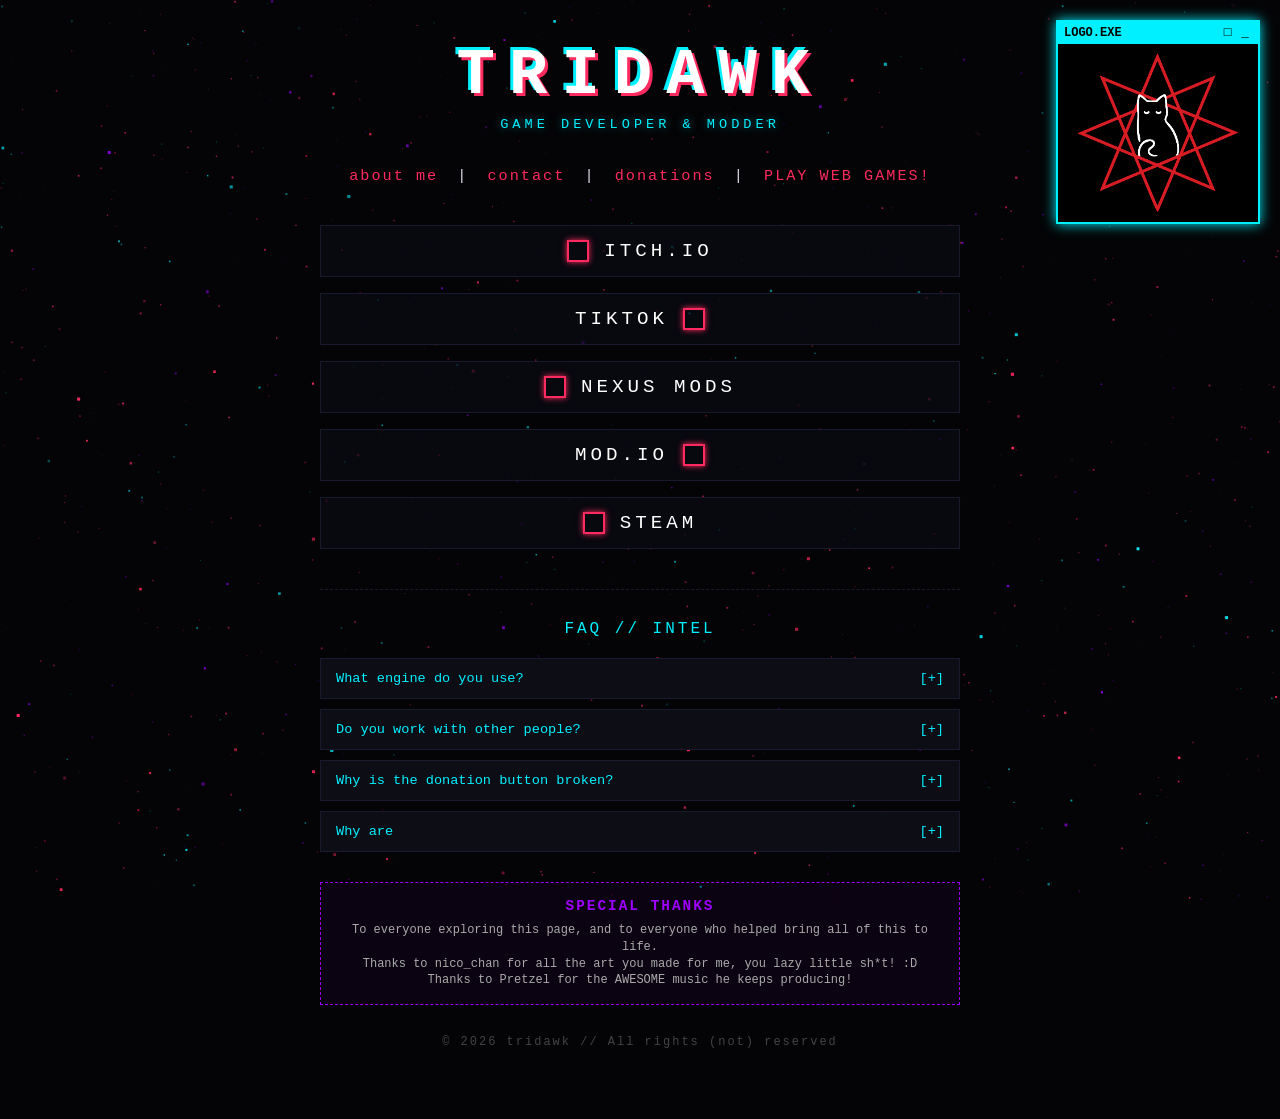
==== commit 0ee0aa85: "Update index.html" ====
--- a/index.html
+++ b/index.html
@@ -554,8 +554,8 @@
             </div>
 
             <!-- Each game lives in games/<name>.html -->
-            <iframe id="gameFrame" src="about:blank"
-                    style="width:100%; height:470px; border:none; background:transparent;"></iframe>
+            <iframe id="gameFrame" src="about:blank" scrolling="no" onload="fitGameFrame()"
+                    style="width:100%; height:470px; border:none; background:transparent; display:block;"></iframe>
         </div>
     </div>
 
@@ -682,6 +682,17 @@
         const gameFrame = document.getElementById('gameFrame');
         const gameHeights = { snake: 470, tetris: 650, runner: 500, dodge: 640 };
 
+        // Ajusta el marco a la altura real del juego (si el navegador lo permite)
+        function fitGameFrame() {
+            try {
+                const doc = gameFrame.contentDocument;
+                if (!doc || !doc.body || gameFrame.src.endsWith('about:blank')) return;
+                gameFrame.style.height = (doc.body.offsetHeight + 4) + 'px';
+            } catch (e) {
+                // si no se puede medir, se queda con la altura de gameHeights
+            }
+        }
+
         function loadGame(name) {
             gameFrame.style.height = gameHeights[name] + 'px';
             gameFrame.src = 'games/' + name + '.html';
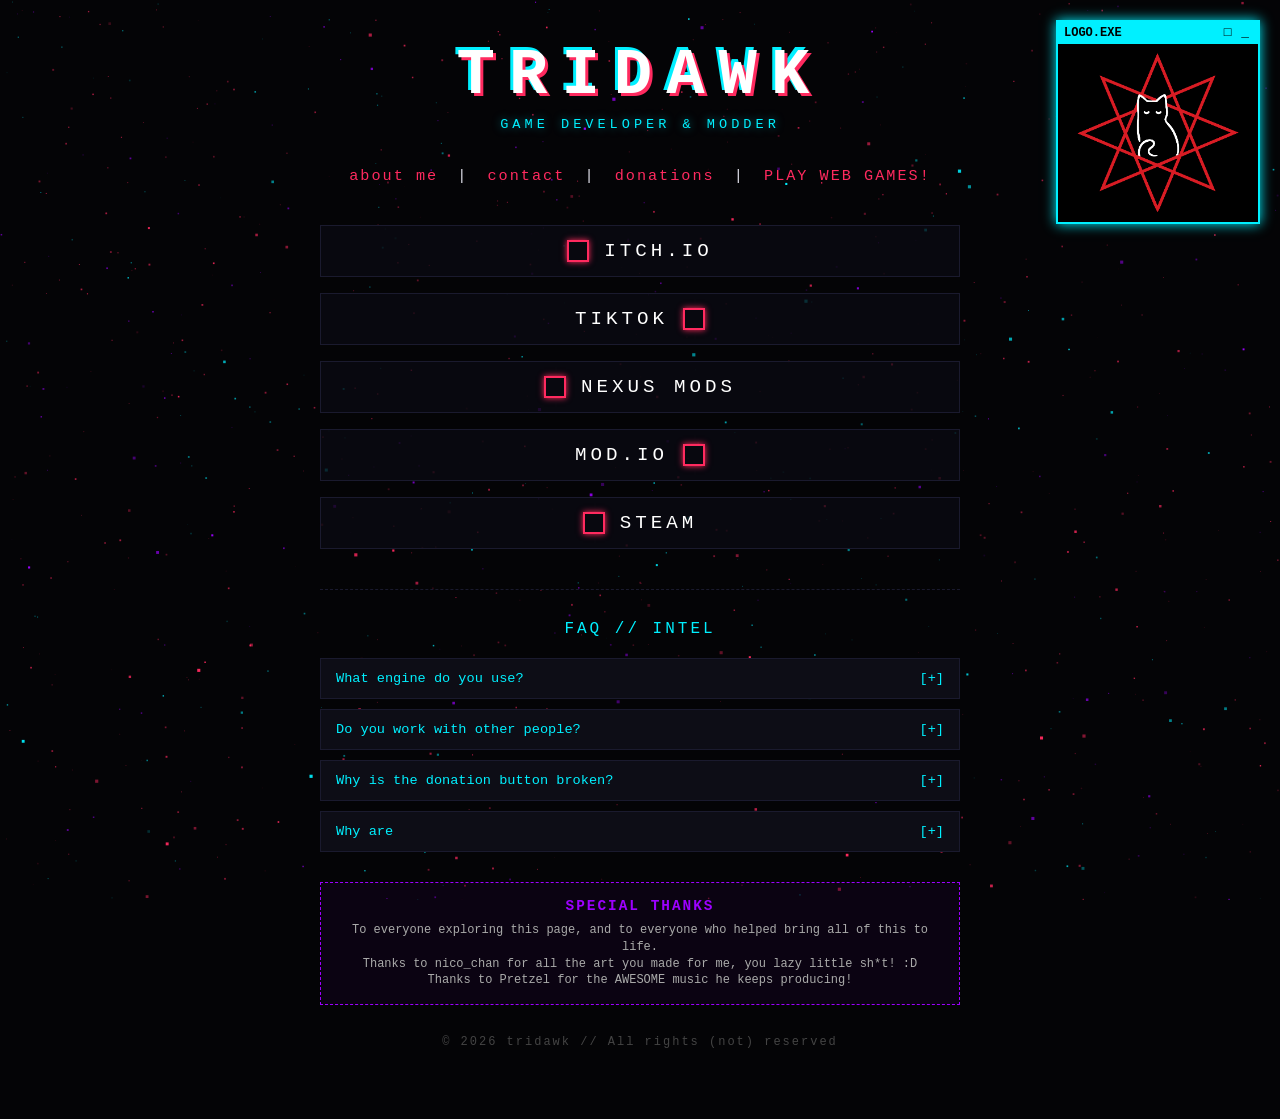
==== commit 94a8771c: "Update index.html" ====
--- a/index.html
+++ b/index.html
@@ -553,7 +553,6 @@
                 <button class="game-btn" onclick="selectGame('dodge', this)">DODGE</button>
             </div>
 
-            <!-- Each game lives in games/<name>.html -->
             <iframe id="gameFrame" src="about:blank" scrolling="no" onload="fitGameFrame()"
                     style="width:100%; height:470px; border:none; background:transparent; display:block;"></iframe>
         </div>
@@ -577,7 +576,7 @@
             }
         }
 
-        /*  button more of the same */
+        /*  button mor of the same */
         function toggleMaximizeLogo() {
             logoWin.classList.remove('minimized');
             logoWin.classList.toggle('expanded');
@@ -682,14 +681,12 @@
         const gameFrame = document.getElementById('gameFrame');
         const gameHeights = { snake: 470, tetris: 650, runner: 500, dodge: 640 };
 
-        // Ajusta el marco a la altura real del juego (si el navegador lo permite)
         function fitGameFrame() {
             try {
                 const doc = gameFrame.contentDocument;
                 if (!doc || !doc.body || gameFrame.src.endsWith('about:blank')) return;
                 gameFrame.style.height = (doc.body.offsetHeight + 4) + 'px';
             } catch (e) {
-                // si no se puede medir, se queda con la altura de gameHeights
             }
         }
 
